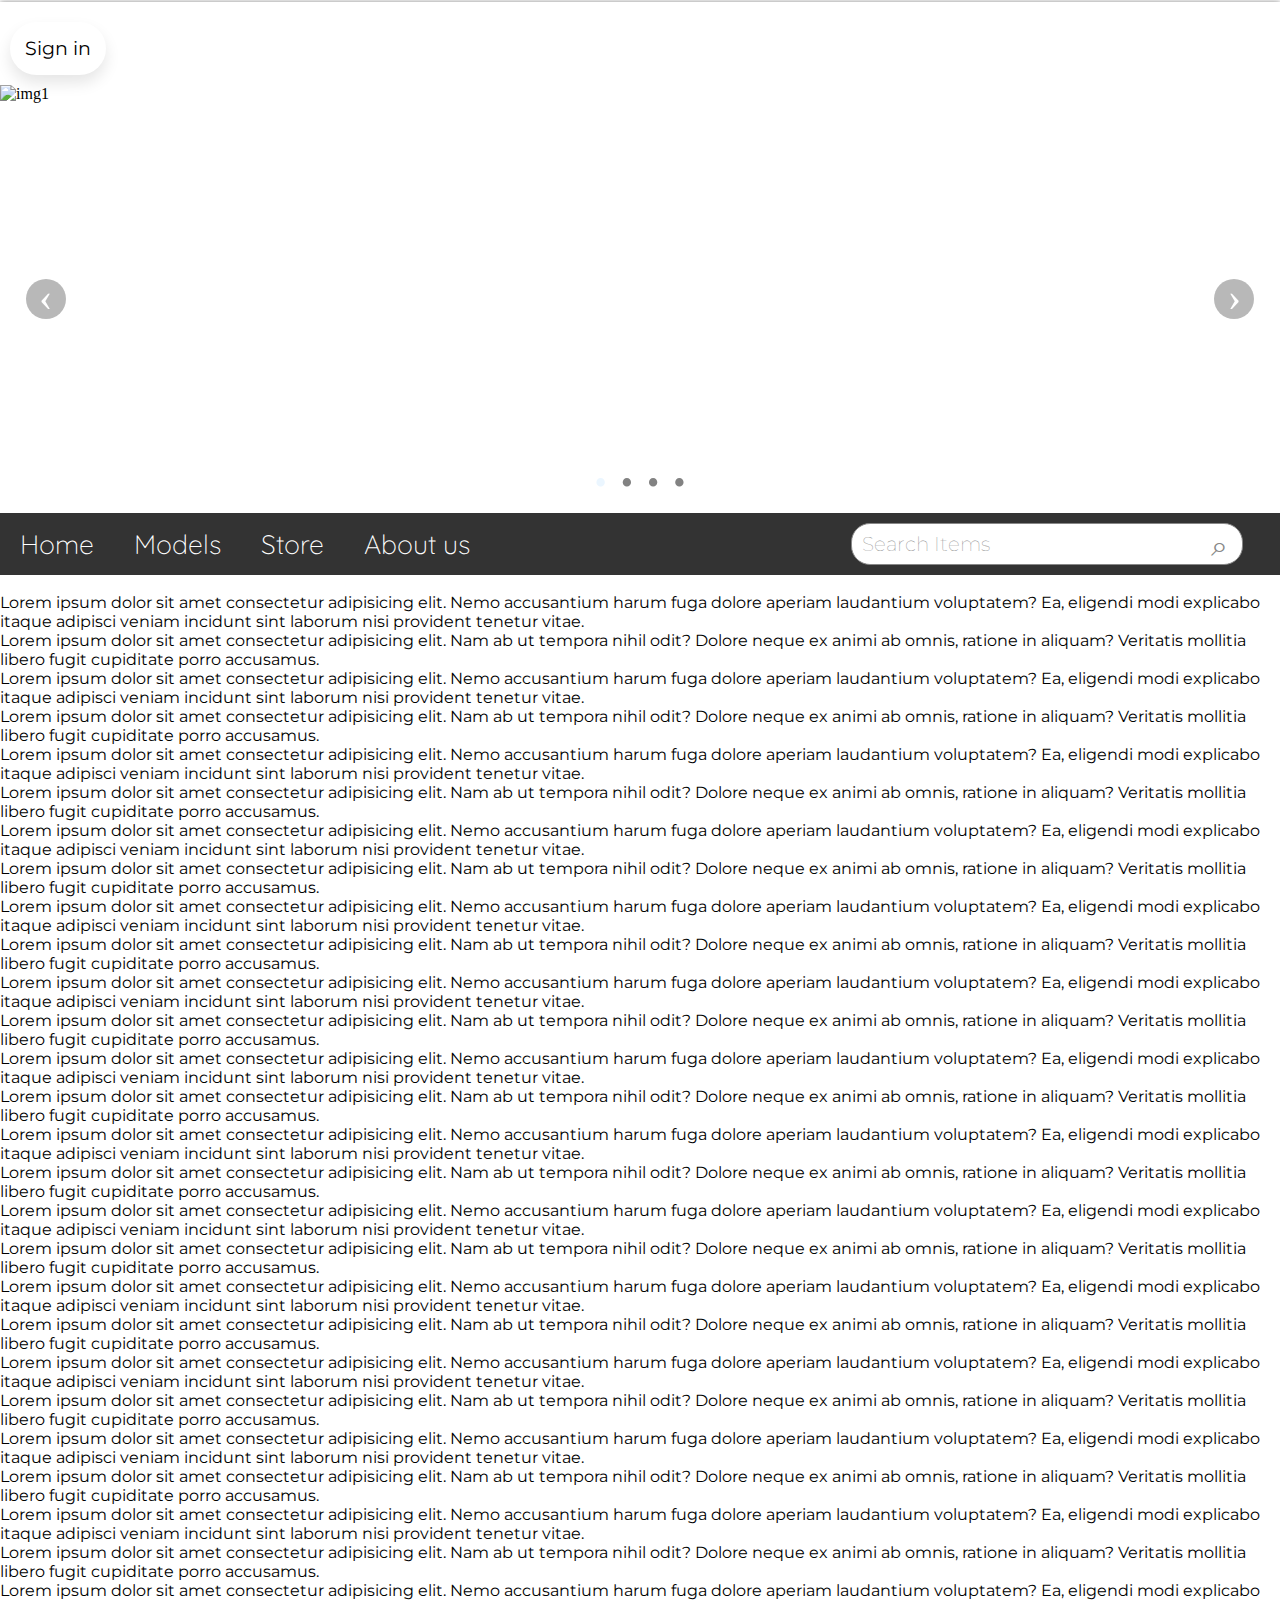
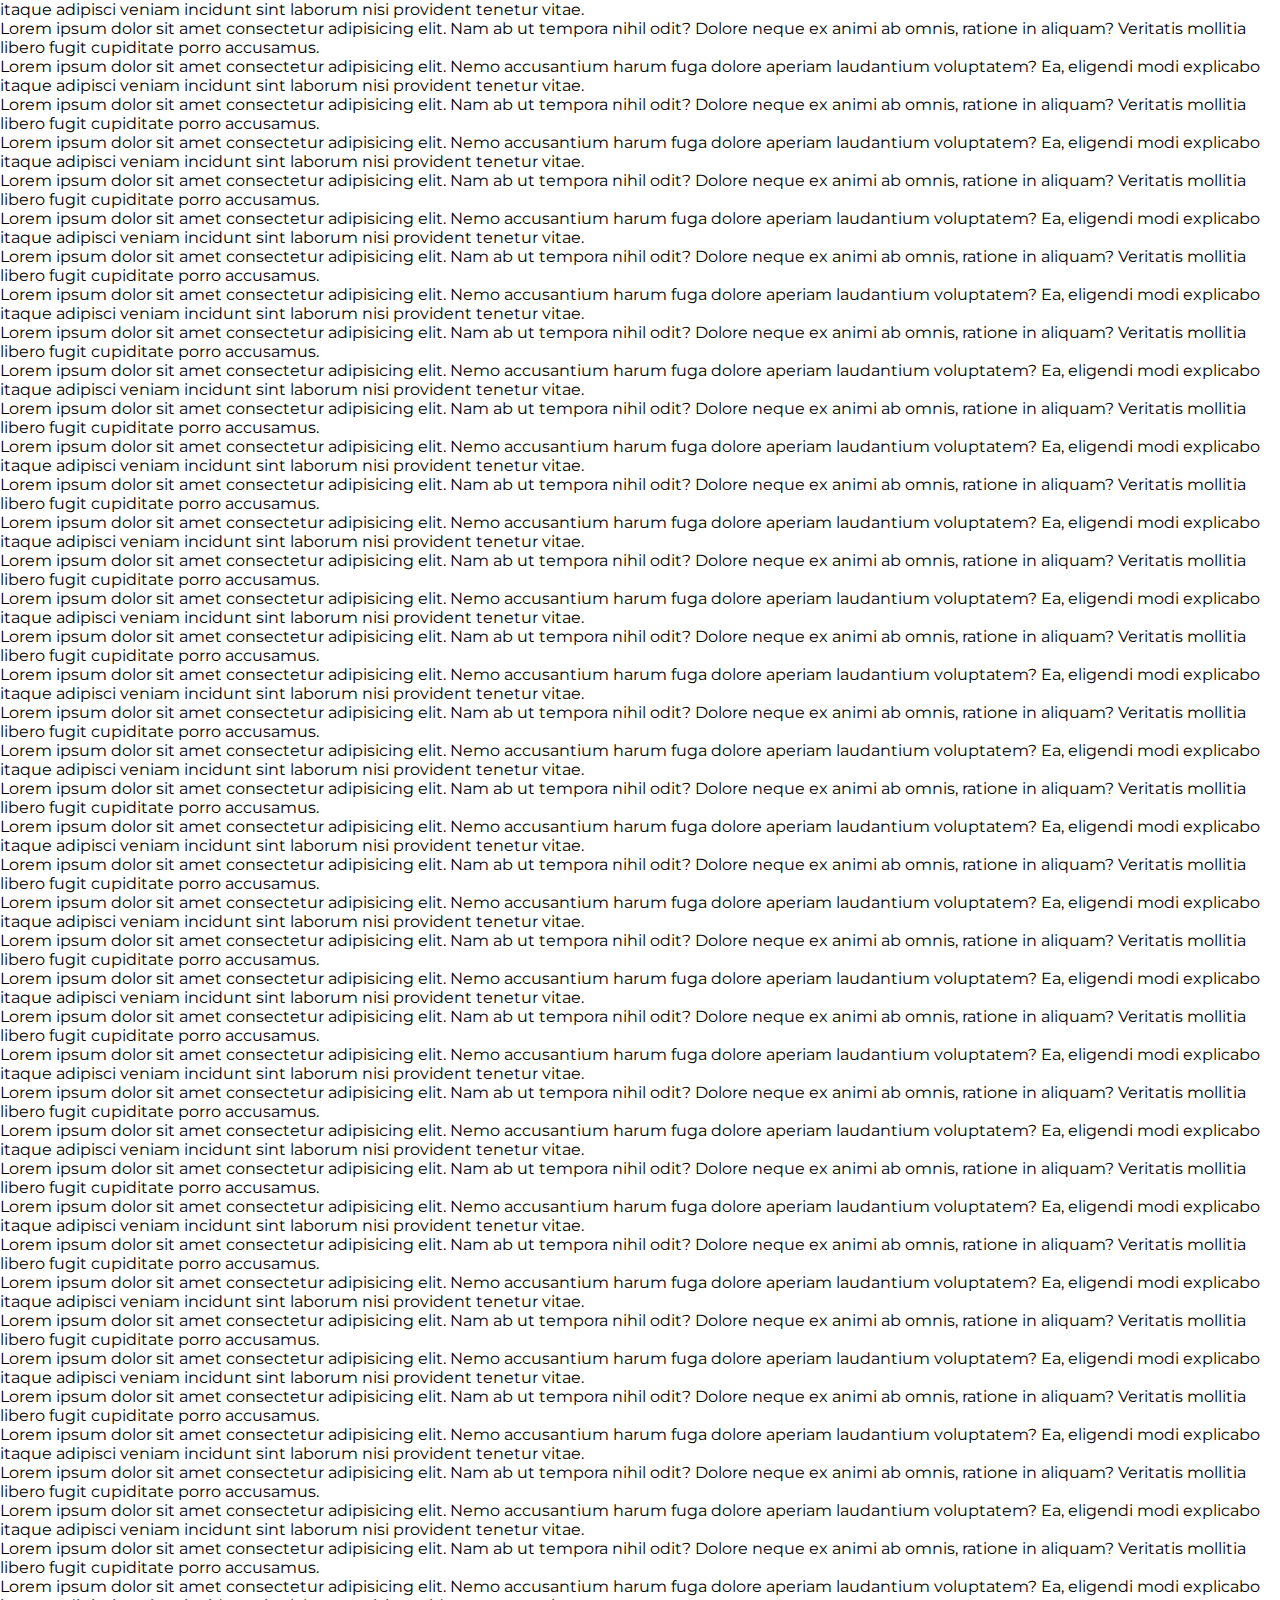
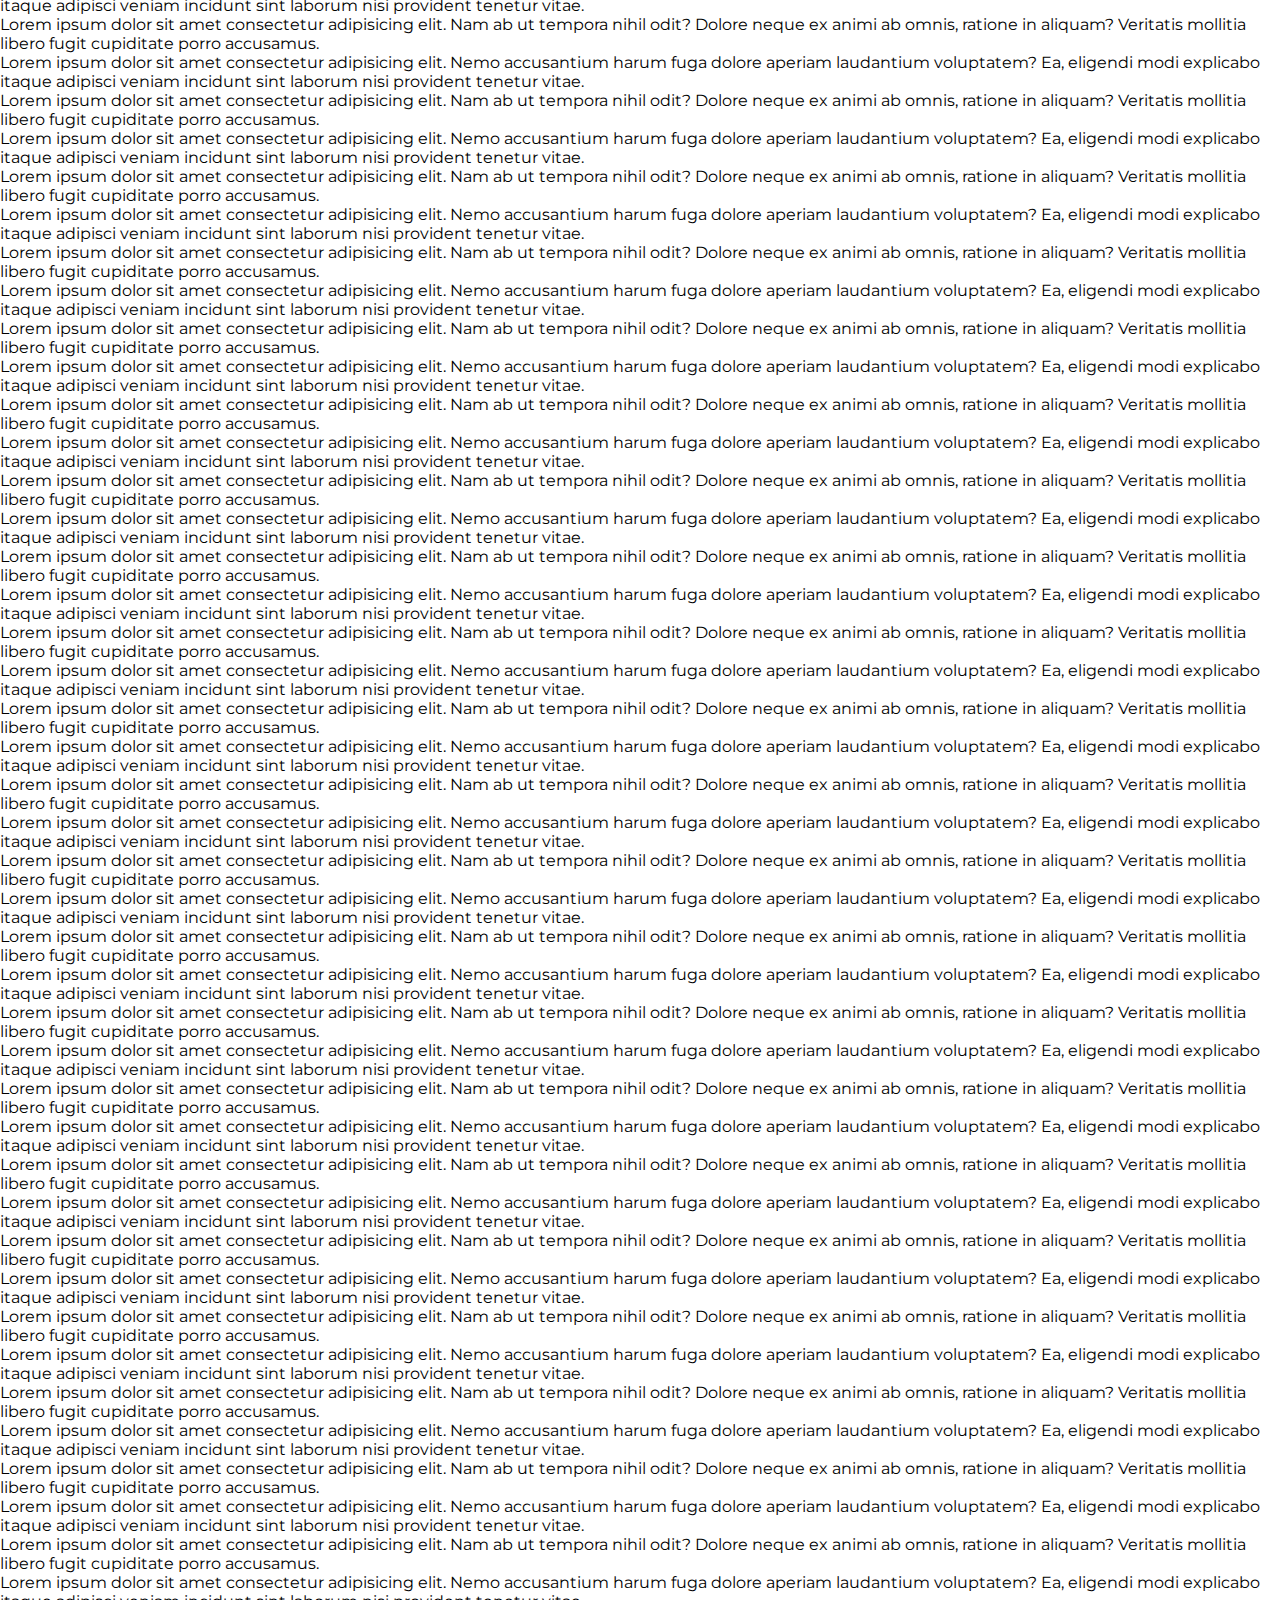
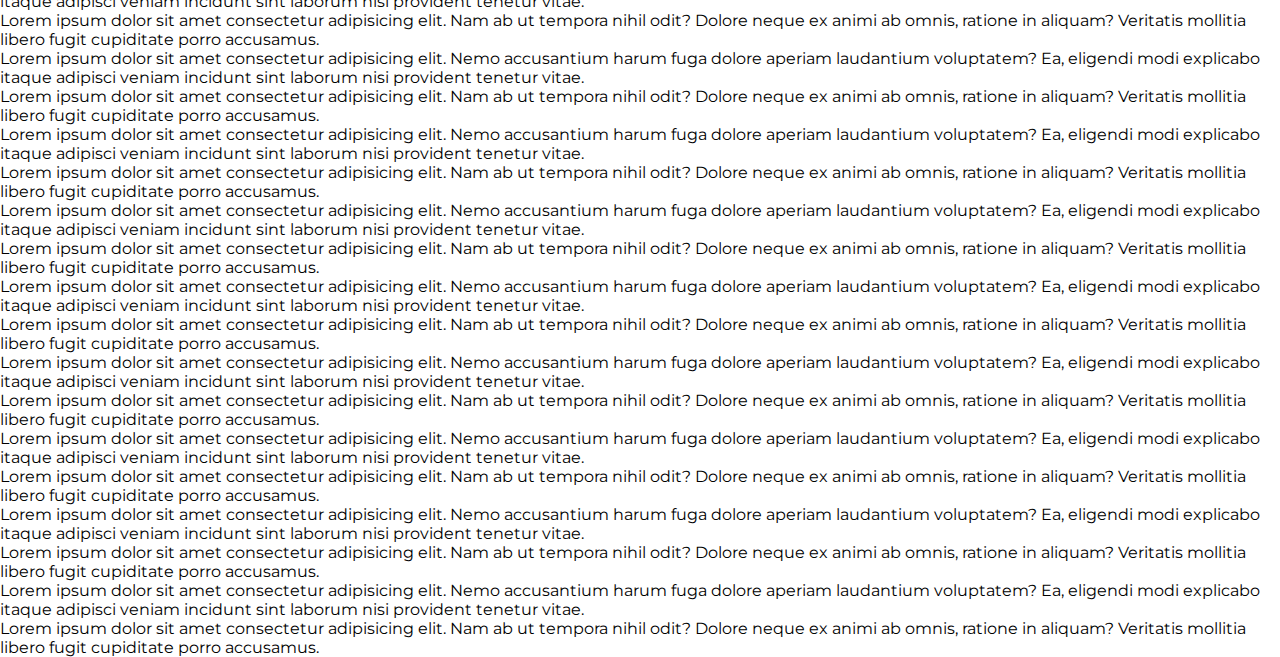
==== index.html @ e6e04903 "Avance (Navbar stiky button sign in)" ====
<!DOCTYPE html>
<html lang="en">
<head>
    <meta charset="UTF-8">
    <meta http-equiv="X-UA-Compatible" content="IE=edge">
    <meta name="viewport" content="width=device-width, initial-scale=1.0">
    <title>Camila's Crochet</title>
    <link rel="stylesheet" href="css/home_styles.css">
    
</head>
<body>
<section class="carrusel">
<div class="slide">
    <input class="sing-butt" type="button" value="Sign in">
    <div class="slide-inner">
        <input class="slide-open" type="radio" id="slide-1" 
            name="slide" aria-hidden="true" hidden="" checked="checked">
        <div class="slide-item">
            <img class="img-galeria" src="https://images.pexels.com/photos/4792072/pexels-photo-4792072.jpeg?auto=compress&cs=tinysrgb&w=1260&h=750&dpr=2" alt="img1"  >
            <label class="slide-text">CAMILA'S CROCHET</label>

        </div>


        <input class="slide-open" type="radio" id="slide-2" 
            name="slide" aria-hidden="true" hidden="">
        <div class="slide-item">
            <img class="img-galeria" src="https://images.pexels.com/photos/3693225/pexels-photo-3693225.jpeg?auto=compress&cs=tinysrgb&w=1260&h=750&dpr=2" alt="img2">
            <label class="slide-text">CAMILA'S CROCHET</label>
        </div>


        <input class="slide-open" type="radio" id="slide-3" 
            name="slide" aria-hidden="true" hidden="">
        <div class="slide-item">
            <img class="img-galeria" src="https://images.pexels.com/photos/4792064/pexels-photo-4792064.jpeg?auto=compress&cs=tinysrgb&w=1260&h=750&dpr=2" alt="img3">
            <label class="slide-text">CAMILA'S CROCHET</label>
        </div>


        <input class="slide-open" type="radio" id="slide-4" 
            name="slide" aria-hidden="true" hidden="">
        <div class="slide-item">
            <img class="img-galeria" src="https://images.pexels.com/photos/10474377/pexels-photo-10474377.jpeg?auto=compress&cs=tinysrgb&w=1260&h=750&dpr=2" alt="img4">
            <label class="slide-text">CAMILA'S CROCHET</label>
        </div>     
        
        
        <label for="slide-3" class="slide-control prev control-1">‹</label>
        <label for="slide-2" class="slide-control next control-1">›</label>
        <label for="slide-1" class="slide-control prev control-2">‹</label>
        <label for="slide-3" class="slide-control next control-2">›</label>
        <label for="slide-2" class="slide-control prev control-3">‹</label>
        <label for="slide-4" class="slide-control next control-3">›</label>
        <label for="slide-3" class="slide-control prev control-4">‹</label>
        <label for="slide-1" class="slide-control next control-4">›</label>


        <ol class="slide-indicador">
            <li>
                <label for="slide-1" class="slide-circulo">•</label>
            </li>
            <li>
                <label for="slide-2" class="slide-circulo">•</label>
            </li>
            <li>
                <label for="slide-3" class="slide-circulo">•</label>
            </li>
            <li>
                <label for="slide-4" class="slide-circulo">•</label>
            </li>
        </ol>
    </div>
</div>
</section>

<!-- <section class="galeria">
        <div class="gal">
            <img class="img-galeria" src="img/185FD1AA-BD6B-401A-9658-AA6BF8F7902A_1_105_c.jpeg" alt="img1">
            <img class="img-galeria" src="img/68CB9BC9-E487-4C83-9FB2-85DE3E48E6B2_1_102_o.jpeg" alt="img2">
            <img class="img-galeria" src="img/6D2913D1-A496-45EA-A736-124ADCD24A91_1_201_a.jpeg" alt="img3">
            <img class="img-galeria" src="img/775D7D02-E3A9-4E83-85FA-8262428D89AD_1_105_c.jpeg" alt="img4">
            <img class="img-galeria" src="img/A8A831C7-8DCB-4287-841B-20F559CD503D.jpeg" alt="img5">
            <img class="img-galeria" src="img/C7A17CD1-E315-4993-AB5D-95D58EF7E10F.jpeg" alt="img6">
            <img class="img-galeria" src="img/F471A896-A996-4B68-9CE3-BBC9715F6366.jpeg" alt="img7">
        </div>

    </section> -->

    <section class="header">
            <nav class="navbar">
                <ul class="n1">
                    <li><p>Home</p></li>
                    <li><p>Models</p></li>
                    <li><p>Store</p></li>
                    <li><p>About us </p></li>
                    <li><div class="flexsearch" style="float: right;">
                        <div class="flexsearch--wrapper">
                            <form class="flexsearch--form" action="#" method="post">
                                <div class="flexsearch--input-wrapper">
                                    <input class="flexsearch--input" type="search" placeholder="Search Items">
                                </div>
                                <input class="flexsearch--submit" type="submit" value="&#8981;"/>
                            </form>
                        </div>
                </div></li>
                </ul>
            </nav>
    </section>
    <br>


    <div style="font-family:'Montserrat', sans-serif ;">
        <p>Lorem ipsum dolor sit amet consectetur adipisicing elit. Nemo accusantium harum fuga dolore 
        aperiam laudantium voluptatem? Ea, eligendi modi explicabo itaque adipisci veniam incidunt sint 
        laborum nisi provident tenetur vitae.</p>
        <p>Lorem ipsum dolor sit amet consectetur adipisicing elit. Nam ab ut tempora nihil odit? Dolore 
        neque ex animi ab omnis, ratione in aliquam? Veritatis mollitia libero fugit cupiditate porro 
        accusamus.</p>
        <p>Lorem ipsum dolor sit amet consectetur adipisicing elit. Nemo accusantium harum fuga dolore 
        aperiam laudantium voluptatem? Ea, eligendi modi explicabo itaque adipisci veniam incidunt sint 
        laborum nisi provident tenetur vitae.</p>
        <p>Lorem ipsum dolor sit amet consectetur adipisicing elit. Nam ab ut tempora nihil odit? Dolore 
        neque ex animi ab omnis, ratione in aliquam? Veritatis mollitia libero fugit cupiditate porro 
        accusamus.</p>
        <p>Lorem ipsum dolor sit amet consectetur adipisicing elit. Nemo accusantium harum fuga dolore 
        aperiam laudantium voluptatem? Ea, eligendi modi explicabo itaque adipisci veniam incidunt sint 
        laborum nisi provident tenetur vitae.</p>
        <p>Lorem ipsum dolor sit amet consectetur adipisicing elit. Nam ab ut tempora nihil odit? Dolore 
        neque ex animi ab omnis, ratione in aliquam? Veritatis mollitia libero fugit cupiditate porro 
        accusamus.</p>
        <p>Lorem ipsum dolor sit amet consectetur adipisicing elit. Nemo accusantium harum fuga dolore 
        aperiam laudantium voluptatem? Ea, eligendi modi explicabo itaque adipisci veniam incidunt sint 
        laborum nisi provident tenetur vitae.</p>
        <p>Lorem ipsum dolor sit amet consectetur adipisicing elit. Nam ab ut tempora nihil odit? Dolore 
        neque ex animi ab omnis, ratione in aliquam? Veritatis mollitia libero fugit cupiditate porro 
        accusamus.</p>
        <p>Lorem ipsum dolor sit amet consectetur adipisicing elit. Nemo accusantium harum fuga dolore 
        aperiam laudantium voluptatem? Ea, eligendi modi explicabo itaque adipisci veniam incidunt sint 
        laborum nisi provident tenetur vitae.</p>
        <p>Lorem ipsum dolor sit amet consectetur adipisicing elit. Nam ab ut tempora nihil odit? Dolore 
        neque ex animi ab omnis, ratione in aliquam? Veritatis mollitia libero fugit cupiditate porro 
        accusamus.</p>
        <p>Lorem ipsum dolor sit amet consectetur adipisicing elit. Nemo accusantium harum fuga dolore 
        aperiam laudantium voluptatem? Ea, eligendi modi explicabo itaque adipisci veniam incidunt sint 
        laborum nisi provident tenetur vitae.</p>
        <p>Lorem ipsum dolor sit amet consectetur adipisicing elit. Nam ab ut tempora nihil odit? Dolore 
        neque ex animi ab omnis, ratione in aliquam? Veritatis mollitia libero fugit cupiditate porro 
        accusamus.</p>
        <p>Lorem ipsum dolor sit amet consectetur adipisicing elit. Nemo accusantium harum fuga dolore 
        aperiam laudantium voluptatem? Ea, eligendi modi explicabo itaque adipisci veniam incidunt sint 
        laborum nisi provident tenetur vitae.</p>
        <p>Lorem ipsum dolor sit amet consectetur adipisicing elit. Nam ab ut tempora nihil odit? Dolore 
        neque ex animi ab omnis, ratione in aliquam? Veritatis mollitia libero fugit cupiditate porro 
        accusamus.</p>
        <p>Lorem ipsum dolor sit amet consectetur adipisicing elit. Nemo accusantium harum fuga dolore 
        aperiam laudantium voluptatem? Ea, eligendi modi explicabo itaque adipisci veniam incidunt sint 
        laborum nisi provident tenetur vitae.</p>
        <p>Lorem ipsum dolor sit amet consectetur adipisicing elit. Nam ab ut tempora nihil odit? Dolore 
        neque ex animi ab omnis, ratione in aliquam? Veritatis mollitia libero fugit cupiditate porro 
        accusamus.</p>
        <p>Lorem ipsum dolor sit amet consectetur adipisicing elit. Nemo accusantium harum fuga dolore 
        aperiam laudantium voluptatem? Ea, eligendi modi explicabo itaque adipisci veniam incidunt sint 
        laborum nisi provident tenetur vitae.</p>
        <p>Lorem ipsum dolor sit amet consectetur adipisicing elit. Nam ab ut tempora nihil odit? Dolore 
        neque ex animi ab omnis, ratione in aliquam? Veritatis mollitia libero fugit cupiditate porro 
        accusamus.</p>
        <p>Lorem ipsum dolor sit amet consectetur adipisicing elit. Nemo accusantium harum fuga dolore 
        aperiam laudantium voluptatem? Ea, eligendi modi explicabo itaque adipisci veniam incidunt sint 
        laborum nisi provident tenetur vitae.</p>
        <p>Lorem ipsum dolor sit amet consectetur adipisicing elit. Nam ab ut tempora nihil odit? Dolore 
        neque ex animi ab omnis, ratione in aliquam? Veritatis mollitia libero fugit cupiditate porro 
        accusamus.</p>
        <p>Lorem ipsum dolor sit amet consectetur adipisicing elit. Nemo accusantium harum fuga dolore 
        aperiam laudantium voluptatem? Ea, eligendi modi explicabo itaque adipisci veniam incidunt sint 
        laborum nisi provident tenetur vitae.</p>
        <p>Lorem ipsum dolor sit amet consectetur adipisicing elit. Nam ab ut tempora nihil odit? Dolore 
        neque ex animi ab omnis, ratione in aliquam? Veritatis mollitia libero fugit cupiditate porro 
        accusamus.</p>
        <p>Lorem ipsum dolor sit amet consectetur adipisicing elit. Nemo accusantium harum fuga dolore 
        aperiam laudantium voluptatem? Ea, eligendi modi explicabo itaque adipisci veniam incidunt sint 
        laborum nisi provident tenetur vitae.</p>
        <p>Lorem ipsum dolor sit amet consectetur adipisicing elit. Nam ab ut tempora nihil odit? Dolore 
        neque ex animi ab omnis, ratione in aliquam? Veritatis mollitia libero fugit cupiditate porro 
        accusamus.</p>
        <p>Lorem ipsum dolor sit amet consectetur adipisicing elit. Nemo accusantium harum fuga dolore 
        aperiam laudantium voluptatem? Ea, eligendi modi explicabo itaque adipisci veniam incidunt sint 
        laborum nisi provident tenetur vitae.</p>
        <p>Lorem ipsum dolor sit amet consectetur adipisicing elit. Nam ab ut tempora nihil odit? Dolore 
        neque ex animi ab omnis, ratione in aliquam? Veritatis mollitia libero fugit cupiditate porro 
        accusamus.</p>
        <p>Lorem ipsum dolor sit amet consectetur adipisicing elit. Nemo accusantium harum fuga dolore 
        aperiam laudantium voluptatem? Ea, eligendi modi explicabo itaque adipisci veniam incidunt sint 
        laborum nisi provident tenetur vitae.</p>
        <p>Lorem ipsum dolor sit amet consectetur adipisicing elit. Nam ab ut tempora nihil odit? Dolore 
        neque ex animi ab omnis, ratione in aliquam? Veritatis mollitia libero fugit cupiditate porro 
        accusamus.</p>
        <p>Lorem ipsum dolor sit amet consectetur adipisicing elit. Nemo accusantium harum fuga dolore 
        aperiam laudantium voluptatem? Ea, eligendi modi explicabo itaque adipisci veniam incidunt sint 
        laborum nisi provident tenetur vitae.</p>
        <p>Lorem ipsum dolor sit amet consectetur adipisicing elit. Nam ab ut tempora nihil odit? Dolore 
        neque ex animi ab omnis, ratione in aliquam? Veritatis mollitia libero fugit cupiditate porro 
        accusamus.</p>
        <p>Lorem ipsum dolor sit amet consectetur adipisicing elit. Nemo accusantium harum fuga dolore 
        aperiam laudantium voluptatem? Ea, eligendi modi explicabo itaque adipisci veniam incidunt sint 
        laborum nisi provident tenetur vitae.</p>
        <p>Lorem ipsum dolor sit amet consectetur adipisicing elit. Nam ab ut tempora nihil odit? Dolore 
        neque ex animi ab omnis, ratione in aliquam? Veritatis mollitia libero fugit cupiditate porro 
        accusamus.</p>
        <p>Lorem ipsum dolor sit amet consectetur adipisicing elit. Nemo accusantium harum fuga dolore 
        aperiam laudantium voluptatem? Ea, eligendi modi explicabo itaque adipisci veniam incidunt sint 
        laborum nisi provident tenetur vitae.</p>
        <p>Lorem ipsum dolor sit amet consectetur adipisicing elit. Nam ab ut tempora nihil odit? Dolore 
        neque ex animi ab omnis, ratione in aliquam? Veritatis mollitia libero fugit cupiditate porro 
        accusamus.</p>
        <p>Lorem ipsum dolor sit amet consectetur adipisicing elit. Nemo accusantium harum fuga dolore 
        aperiam laudantium voluptatem? Ea, eligendi modi explicabo itaque adipisci veniam incidunt sint 
        laborum nisi provident tenetur vitae.</p>
        <p>Lorem ipsum dolor sit amet consectetur adipisicing elit. Nam ab ut tempora nihil odit? Dolore 
        neque ex animi ab omnis, ratione in aliquam? Veritatis mollitia libero fugit cupiditate porro 
        accusamus.</p>
        <p>Lorem ipsum dolor sit amet consectetur adipisicing elit. Nemo accusantium harum fuga dolore 
        aperiam laudantium voluptatem? Ea, eligendi modi explicabo itaque adipisci veniam incidunt sint 
        laborum nisi provident tenetur vitae.</p>
        <p>Lorem ipsum dolor sit amet consectetur adipisicing elit. Nam ab ut tempora nihil odit? Dolore 
        neque ex animi ab omnis, ratione in aliquam? Veritatis mollitia libero fugit cupiditate porro 
        accusamus.</p>
        <p>Lorem ipsum dolor sit amet consectetur adipisicing elit. Nemo accusantium harum fuga dolore 
        aperiam laudantium voluptatem? Ea, eligendi modi explicabo itaque adipisci veniam incidunt sint 
        laborum nisi provident tenetur vitae.</p>
        <p>Lorem ipsum dolor sit amet consectetur adipisicing elit. Nam ab ut tempora nihil odit? Dolore 
        neque ex animi ab omnis, ratione in aliquam? Veritatis mollitia libero fugit cupiditate porro 
        accusamus.</p>
        <p>Lorem ipsum dolor sit amet consectetur adipisicing elit. Nemo accusantium harum fuga dolore 
        aperiam laudantium voluptatem? Ea, eligendi modi explicabo itaque adipisci veniam incidunt sint 
        laborum nisi provident tenetur vitae.</p>
        <p>Lorem ipsum dolor sit amet consectetur adipisicing elit. Nam ab ut tempora nihil odit? Dolore 
        neque ex animi ab omnis, ratione in aliquam? Veritatis mollitia libero fugit cupiditate porro 
        accusamus.</p>
        <p>Lorem ipsum dolor sit amet consectetur adipisicing elit. Nemo accusantium harum fuga dolore 
        aperiam laudantium voluptatem? Ea, eligendi modi explicabo itaque adipisci veniam incidunt sint 
        laborum nisi provident tenetur vitae.</p>
        <p>Lorem ipsum dolor sit amet consectetur adipisicing elit. Nam ab ut tempora nihil odit? Dolore 
        neque ex animi ab omnis, ratione in aliquam? Veritatis mollitia libero fugit cupiditate porro 
        accusamus.</p>
        <p>Lorem ipsum dolor sit amet consectetur adipisicing elit. Nemo accusantium harum fuga dolore 
        aperiam laudantium voluptatem? Ea, eligendi modi explicabo itaque adipisci veniam incidunt sint 
        laborum nisi provident tenetur vitae.</p>
        <p>Lorem ipsum dolor sit amet consectetur adipisicing elit. Nam ab ut tempora nihil odit? Dolore 
        neque ex animi ab omnis, ratione in aliquam? Veritatis mollitia libero fugit cupiditate porro 
        accusamus.</p>
        <p>Lorem ipsum dolor sit amet consectetur adipisicing elit. Nemo accusantium harum fuga dolore 
        aperiam laudantium voluptatem? Ea, eligendi modi explicabo itaque adipisci veniam incidunt sint 
        laborum nisi provident tenetur vitae.</p>
        <p>Lorem ipsum dolor sit amet consectetur adipisicing elit. Nam ab ut tempora nihil odit? Dolore 
        neque ex animi ab omnis, ratione in aliquam? Veritatis mollitia libero fugit cupiditate porro 
        accusamus.</p>
        <p>Lorem ipsum dolor sit amet consectetur adipisicing elit. Nemo accusantium harum fuga dolore 
        aperiam laudantium voluptatem? Ea, eligendi modi explicabo itaque adipisci veniam incidunt sint 
        laborum nisi provident tenetur vitae.</p>
        <p>Lorem ipsum dolor sit amet consectetur adipisicing elit. Nam ab ut tempora nihil odit? Dolore 
        neque ex animi ab omnis, ratione in aliquam? Veritatis mollitia libero fugit cupiditate porro 
        accusamus.</p>
        <p>Lorem ipsum dolor sit amet consectetur adipisicing elit. Nemo accusantium harum fuga dolore 
        aperiam laudantium voluptatem? Ea, eligendi modi explicabo itaque adipisci veniam incidunt sint 
        laborum nisi provident tenetur vitae.</p>
        <p>Lorem ipsum dolor sit amet consectetur adipisicing elit. Nam ab ut tempora nihil odit? Dolore 
        neque ex animi ab omnis, ratione in aliquam? Veritatis mollitia libero fugit cupiditate porro 
        accusamus.</p>
        <p>Lorem ipsum dolor sit amet consectetur adipisicing elit. Nemo accusantium harum fuga dolore 
        aperiam laudantium voluptatem? Ea, eligendi modi explicabo itaque adipisci veniam incidunt sint 
        laborum nisi provident tenetur vitae.</p>
        <p>Lorem ipsum dolor sit amet consectetur adipisicing elit. Nam ab ut tempora nihil odit? Dolore 
        neque ex animi ab omnis, ratione in aliquam? Veritatis mollitia libero fugit cupiditate porro 
        accusamus.</p>
        <p>Lorem ipsum dolor sit amet consectetur adipisicing elit. Nemo accusantium harum fuga dolore 
        aperiam laudantium voluptatem? Ea, eligendi modi explicabo itaque adipisci veniam incidunt sint 
        laborum nisi provident tenetur vitae.</p>
        <p>Lorem ipsum dolor sit amet consectetur adipisicing elit. Nam ab ut tempora nihil odit? Dolore 
        neque ex animi ab omnis, ratione in aliquam? Veritatis mollitia libero fugit cupiditate porro 
        accusamus.</p>
        <p>Lorem ipsum dolor sit amet consectetur adipisicing elit. Nemo accusantium harum fuga dolore 
        aperiam laudantium voluptatem? Ea, eligendi modi explicabo itaque adipisci veniam incidunt sint 
        laborum nisi provident tenetur vitae.</p>
        <p>Lorem ipsum dolor sit amet consectetur adipisicing elit. Nam ab ut tempora nihil odit? Dolore 
        neque ex animi ab omnis, ratione in aliquam? Veritatis mollitia libero fugit cupiditate porro 
        accusamus.</p>
        <p>Lorem ipsum dolor sit amet consectetur adipisicing elit. Nemo accusantium harum fuga dolore 
        aperiam laudantium voluptatem? Ea, eligendi modi explicabo itaque adipisci veniam incidunt sint 
        laborum nisi provident tenetur vitae.</p>
        <p>Lorem ipsum dolor sit amet consectetur adipisicing elit. Nam ab ut tempora nihil odit? Dolore 
        neque ex animi ab omnis, ratione in aliquam? Veritatis mollitia libero fugit cupiditate porro 
        accusamus.</p>
        <p>Lorem ipsum dolor sit amet consectetur adipisicing elit. Nemo accusantium harum fuga dolore 
        aperiam laudantium voluptatem? Ea, eligendi modi explicabo itaque adipisci veniam incidunt sint 
        laborum nisi provident tenetur vitae.</p>
        <p>Lorem ipsum dolor sit amet consectetur adipisicing elit. Nam ab ut tempora nihil odit? Dolore 
        neque ex animi ab omnis, ratione in aliquam? Veritatis mollitia libero fugit cupiditate porro 
        accusamus.</p>
        <p>Lorem ipsum dolor sit amet consectetur adipisicing elit. Nemo accusantium harum fuga dolore 
        aperiam laudantium voluptatem? Ea, eligendi modi explicabo itaque adipisci veniam incidunt sint 
        laborum nisi provident tenetur vitae.</p>
        <p>Lorem ipsum dolor sit amet consectetur adipisicing elit. Nam ab ut tempora nihil odit? Dolore 
        neque ex animi ab omnis, ratione in aliquam? Veritatis mollitia libero fugit cupiditate porro 
        accusamus.</p>
        <p>Lorem ipsum dolor sit amet consectetur adipisicing elit. Nemo accusantium harum fuga dolore 
        aperiam laudantium voluptatem? Ea, eligendi modi explicabo itaque adipisci veniam incidunt sint 
        laborum nisi provident tenetur vitae.</p>
        <p>Lorem ipsum dolor sit amet consectetur adipisicing elit. Nam ab ut tempora nihil odit? Dolore 
        neque ex animi ab omnis, ratione in aliquam? Veritatis mollitia libero fugit cupiditate porro 
        accusamus.</p>
        <p>Lorem ipsum dolor sit amet consectetur adipisicing elit. Nemo accusantium harum fuga dolore 
        aperiam laudantium voluptatem? Ea, eligendi modi explicabo itaque adipisci veniam incidunt sint 
        laborum nisi provident tenetur vitae.</p>
        <p>Lorem ipsum dolor sit amet consectetur adipisicing elit. Nam ab ut tempora nihil odit? Dolore 
        neque ex animi ab omnis, ratione in aliquam? Veritatis mollitia libero fugit cupiditate porro 
        accusamus.</p>
        <p>Lorem ipsum dolor sit amet consectetur adipisicing elit. Nemo accusantium harum fuga dolore 
        aperiam laudantium voluptatem? Ea, eligendi modi explicabo itaque adipisci veniam incidunt sint 
        laborum nisi provident tenetur vitae.</p>
        <p>Lorem ipsum dolor sit amet consectetur adipisicing elit. Nam ab ut tempora nihil odit? Dolore 
        neque ex animi ab omnis, ratione in aliquam? Veritatis mollitia libero fugit cupiditate porro 
        accusamus.</p>
        <p>Lorem ipsum dolor sit amet consectetur adipisicing elit. Nemo accusantium harum fuga dolore 
        aperiam laudantium voluptatem? Ea, eligendi modi explicabo itaque adipisci veniam incidunt sint 
        laborum nisi provident tenetur vitae.</p>
        <p>Lorem ipsum dolor sit amet consectetur adipisicing elit. Nam ab ut tempora nihil odit? Dolore 
        neque ex animi ab omnis, ratione in aliquam? Veritatis mollitia libero fugit cupiditate porro 
        accusamus.</p>
        <p>Lorem ipsum dolor sit amet consectetur adipisicing elit. Nemo accusantium harum fuga dolore 
        aperiam laudantium voluptatem? Ea, eligendi modi explicabo itaque adipisci veniam incidunt sint 
        laborum nisi provident tenetur vitae.</p>
        <p>Lorem ipsum dolor sit amet consectetur adipisicing elit. Nam ab ut tempora nihil odit? Dolore 
        neque ex animi ab omnis, ratione in aliquam? Veritatis mollitia libero fugit cupiditate porro 
        accusamus.</p>
        <p>Lorem ipsum dolor sit amet consectetur adipisicing elit. Nemo accusantium harum fuga dolore 
        aperiam laudantium voluptatem? Ea, eligendi modi explicabo itaque adipisci veniam incidunt sint 
        laborum nisi provident tenetur vitae.</p>
        <p>Lorem ipsum dolor sit amet consectetur adipisicing elit. Nam ab ut tempora nihil odit? Dolore 
        neque ex animi ab omnis, ratione in aliquam? Veritatis mollitia libero fugit cupiditate porro 
        accusamus.</p>
        <p>Lorem ipsum dolor sit amet consectetur adipisicing elit. Nemo accusantium harum fuga dolore 
        aperiam laudantium voluptatem? Ea, eligendi modi explicabo itaque adipisci veniam incidunt sint 
        laborum nisi provident tenetur vitae.</p>
        <p>Lorem ipsum dolor sit amet consectetur adipisicing elit. Nam ab ut tempora nihil odit? Dolore 
        neque ex animi ab omnis, ratione in aliquam? Veritatis mollitia libero fugit cupiditate porro 
        accusamus.</p>
        <p>Lorem ipsum dolor sit amet consectetur adipisicing elit. Nemo accusantium harum fuga dolore 
        aperiam laudantium voluptatem? Ea, eligendi modi explicabo itaque adipisci veniam incidunt sint 
        laborum nisi provident tenetur vitae.</p>
        <p>Lorem ipsum dolor sit amet consectetur adipisicing elit. Nam ab ut tempora nihil odit? Dolore 
        neque ex animi ab omnis, ratione in aliquam? Veritatis mollitia libero fugit cupiditate porro 
        accusamus.</p>
        <p>Lorem ipsum dolor sit amet consectetur adipisicing elit. Nemo accusantium harum fuga dolore 
        aperiam laudantium voluptatem? Ea, eligendi modi explicabo itaque adipisci veniam incidunt sint 
        laborum nisi provident tenetur vitae.</p>
        <p>Lorem ipsum dolor sit amet consectetur adipisicing elit. Nam ab ut tempora nihil odit? Dolore 
        neque ex animi ab omnis, ratione in aliquam? Veritatis mollitia libero fugit cupiditate porro 
        accusamus.</p>
        <p>Lorem ipsum dolor sit amet consectetur adipisicing elit. Nemo accusantium harum fuga dolore 
        aperiam laudantium voluptatem? Ea, eligendi modi explicabo itaque adipisci veniam incidunt sint 
        laborum nisi provident tenetur vitae.</p>
        <p>Lorem ipsum dolor sit amet consectetur adipisicing elit. Nam ab ut tempora nihil odit? Dolore 
        neque ex animi ab omnis, ratione in aliquam? Veritatis mollitia libero fugit cupiditate porro 
        accusamus.</p>
        <p>Lorem ipsum dolor sit amet consectetur adipisicing elit. Nemo accusantium harum fuga dolore 
        aperiam laudantium voluptatem? Ea, eligendi modi explicabo itaque adipisci veniam incidunt sint 
        laborum nisi provident tenetur vitae.</p>
        <p>Lorem ipsum dolor sit amet consectetur adipisicing elit. Nam ab ut tempora nihil odit? Dolore 
        neque ex animi ab omnis, ratione in aliquam? Veritatis mollitia libero fugit cupiditate porro 
        accusamus.</p>
        <p>Lorem ipsum dolor sit amet consectetur adipisicing elit. Nemo accusantium harum fuga dolore 
        aperiam laudantium voluptatem? Ea, eligendi modi explicabo itaque adipisci veniam incidunt sint 
        laborum nisi provident tenetur vitae.</p>
        <p>Lorem ipsum dolor sit amet consectetur adipisicing elit. Nam ab ut tempora nihil odit? Dolore 
        neque ex animi ab omnis, ratione in aliquam? Veritatis mollitia libero fugit cupiditate porro 
        accusamus.</p>
        <p>Lorem ipsum dolor sit amet consectetur adipisicing elit. Nemo accusantium harum fuga dolore 
        aperiam laudantium voluptatem? Ea, eligendi modi explicabo itaque adipisci veniam incidunt sint 
        laborum nisi provident tenetur vitae.</p>
        <p>Lorem ipsum dolor sit amet consectetur adipisicing elit. Nam ab ut tempora nihil odit? Dolore 
        neque ex animi ab omnis, ratione in aliquam? Veritatis mollitia libero fugit cupiditate porro 
        accusamus.</p>
        <p>Lorem ipsum dolor sit amet consectetur adipisicing elit. Nemo accusantium harum fuga dolore 
        aperiam laudantium voluptatem? Ea, eligendi modi explicabo itaque adipisci veniam incidunt sint 
        laborum nisi provident tenetur vitae.</p>
        <p>Lorem ipsum dolor sit amet consectetur adipisicing elit. Nam ab ut tempora nihil odit? Dolore 
        neque ex animi ab omnis, ratione in aliquam? Veritatis mollitia libero fugit cupiditate porro 
        accusamus.</p>
        <p>Lorem ipsum dolor sit amet consectetur adipisicing elit. Nemo accusantium harum fuga dolore 
        aperiam laudantium voluptatem? Ea, eligendi modi explicabo itaque adipisci veniam incidunt sint 
        laborum nisi provident tenetur vitae.</p>
        <p>Lorem ipsum dolor sit amet consectetur adipisicing elit. Nam ab ut tempora nihil odit? Dolore 
        neque ex animi ab omnis, ratione in aliquam? Veritatis mollitia libero fugit cupiditate porro 
        accusamus.</p>
        <p>Lorem ipsum dolor sit amet consectetur adipisicing elit. Nemo accusantium harum fuga dolore 
        aperiam laudantium voluptatem? Ea, eligendi modi explicabo itaque adipisci veniam incidunt sint 
        laborum nisi provident tenetur vitae.</p>
        <p>Lorem ipsum dolor sit amet consectetur adipisicing elit. Nam ab ut tempora nihil odit? Dolore 
        neque ex animi ab omnis, ratione in aliquam? Veritatis mollitia libero fugit cupiditate porro 
        accusamus.</p>
        <p>Lorem ipsum dolor sit amet consectetur adipisicing elit. Nemo accusantium harum fuga dolore 
        aperiam laudantium voluptatem? Ea, eligendi modi explicabo itaque adipisci veniam incidunt sint 
        laborum nisi provident tenetur vitae.</p>
        <p>Lorem ipsum dolor sit amet consectetur adipisicing elit. Nam ab ut tempora nihil odit? Dolore 
        neque ex animi ab omnis, ratione in aliquam? Veritatis mollitia libero fugit cupiditate porro 
        accusamus.</p>
        <p>Lorem ipsum dolor sit amet consectetur adipisicing elit. Nemo accusantium harum fuga dolore 
        aperiam laudantium voluptatem? Ea, eligendi modi explicabo itaque adipisci veniam incidunt sint 
        laborum nisi provident tenetur vitae.</p>
        <p>Lorem ipsum dolor sit amet consectetur adipisicing elit. Nam ab ut tempora nihil odit? Dolore 
        neque ex animi ab omnis, ratione in aliquam? Veritatis mollitia libero fugit cupiditate porro 
        accusamus.</p>
        <p>Lorem ipsum dolor sit amet consectetur adipisicing elit. Nemo accusantium harum fuga dolore 
        aperiam laudantium voluptatem? Ea, eligendi modi explicabo itaque adipisci veniam incidunt sint 
        laborum nisi provident tenetur vitae.</p>
        <p>Lorem ipsum dolor sit amet consectetur adipisicing elit. Nam ab ut tempora nihil odit? Dolore 
        neque ex animi ab omnis, ratione in aliquam? Veritatis mollitia libero fugit cupiditate porro 
        accusamus.</p>
        <p>Lorem ipsum dolor sit amet consectetur adipisicing elit. Nemo accusantium harum fuga dolore 
        aperiam laudantium voluptatem? Ea, eligendi modi explicabo itaque adipisci veniam incidunt sint 
        laborum nisi provident tenetur vitae.</p>
        <p>Lorem ipsum dolor sit amet consectetur adipisicing elit. Nam ab ut tempora nihil odit? Dolore 
        neque ex animi ab omnis, ratione in aliquam? Veritatis mollitia libero fugit cupiditate porro 
        accusamus.</p>
        <p>Lorem ipsum dolor sit amet consectetur adipisicing elit. Nemo accusantium harum fuga dolore 
        aperiam laudantium voluptatem? Ea, eligendi modi explicabo itaque adipisci veniam incidunt sint 
        laborum nisi provident tenetur vitae.</p>
        <p>Lorem ipsum dolor sit amet consectetur adipisicing elit. Nam ab ut tempora nihil odit? Dolore 
        neque ex animi ab omnis, ratione in aliquam? Veritatis mollitia libero fugit cupiditate porro 
        accusamus.</p>
        <p>Lorem ipsum dolor sit amet consectetur adipisicing elit. Nemo accusantium harum fuga dolore 
        aperiam laudantium voluptatem? Ea, eligendi modi explicabo itaque adipisci veniam incidunt sint 
        laborum nisi provident tenetur vitae.</p>
        <p>Lorem ipsum dolor sit amet consectetur adipisicing elit. Nam ab ut tempora nihil odit? Dolore 
        neque ex animi ab omnis, ratione in aliquam? Veritatis mollitia libero fugit cupiditate porro 
        accusamus.</p>
        <p>Lorem ipsum dolor sit amet consectetur adipisicing elit. Nemo accusantium harum fuga dolore 
        aperiam laudantium voluptatem? Ea, eligendi modi explicabo itaque adipisci veniam incidunt sint 
        laborum nisi provident tenetur vitae.</p>
        <p>Lorem ipsum dolor sit amet consectetur adipisicing elit. Nam ab ut tempora nihil odit? Dolore 
        neque ex animi ab omnis, ratione in aliquam? Veritatis mollitia libero fugit cupiditate porro 
        accusamus.</p>
        <p>Lorem ipsum dolor sit amet consectetur adipisicing elit. Nemo accusantium harum fuga dolore 
        aperiam laudantium voluptatem? Ea, eligendi modi explicabo itaque adipisci veniam incidunt sint 
        laborum nisi provident tenetur vitae.</p>
        <p>Lorem ipsum dolor sit amet consectetur adipisicing elit. Nam ab ut tempora nihil odit? Dolore 
        neque ex animi ab omnis, ratione in aliquam? Veritatis mollitia libero fugit cupiditate porro 
        accusamus.</p>
        <p>Lorem ipsum dolor sit amet consectetur adipisicing elit. Nemo accusantium harum fuga dolore 
        aperiam laudantium voluptatem? Ea, eligendi modi explicabo itaque adipisci veniam incidunt sint 
        laborum nisi provident tenetur vitae.</p>
        <p>Lorem ipsum dolor sit amet consectetur adipisicing elit. Nam ab ut tempora nihil odit? Dolore 
        neque ex animi ab omnis, ratione in aliquam? Veritatis mollitia libero fugit cupiditate porro 
        accusamus.</p>
        <p>Lorem ipsum dolor sit amet consectetur adipisicing elit. Nemo accusantium harum fuga dolore 
        aperiam laudantium voluptatem? Ea, eligendi modi explicabo itaque adipisci veniam incidunt sint 
        laborum nisi provident tenetur vitae.</p>
        <p>Lorem ipsum dolor sit amet consectetur adipisicing elit. Nam ab ut tempora nihil odit? Dolore 
        neque ex animi ab omnis, ratione in aliquam? Veritatis mollitia libero fugit cupiditate porro 
        accusamus.</p>
        <p>Lorem ipsum dolor sit amet consectetur adipisicing elit. Nemo accusantium harum fuga dolore 
        aperiam laudantium voluptatem? Ea, eligendi modi explicabo itaque adipisci veniam incidunt sint 
        laborum nisi provident tenetur vitae.</p>
        <p>Lorem ipsum dolor sit amet consectetur adipisicing elit. Nam ab ut tempora nihil odit? Dolore 
        neque ex animi ab omnis, ratione in aliquam? Veritatis mollitia libero fugit cupiditate porro 
        accusamus.</p>
        <p>Lorem ipsum dolor sit amet consectetur adipisicing elit. Nemo accusantium harum fuga dolore 
        aperiam laudantium voluptatem? Ea, eligendi modi explicabo itaque adipisci veniam incidunt sint 
        laborum nisi provident tenetur vitae.</p>
        <p>Lorem ipsum dolor sit amet consectetur adipisicing elit. Nam ab ut tempora nihil odit? Dolore 
        neque ex animi ab omnis, ratione in aliquam? Veritatis mollitia libero fugit cupiditate porro 
        accusamus.</p>
        <p>Lorem ipsum dolor sit amet consectetur adipisicing elit. Nemo accusantium harum fuga dolore 
        aperiam laudantium voluptatem? Ea, eligendi modi explicabo itaque adipisci veniam incidunt sint 
        laborum nisi provident tenetur vitae.</p>
        <p>Lorem ipsum dolor sit amet consectetur adipisicing elit. Nam ab ut tempora nihil odit? Dolore 
        neque ex animi ab omnis, ratione in aliquam? Veritatis mollitia libero fugit cupiditate porro 
        accusamus.</p>
        <p>Lorem ipsum dolor sit amet consectetur adipisicing elit. Nemo accusantium harum fuga dolore 
        aperiam laudantium voluptatem? Ea, eligendi modi explicabo itaque adipisci veniam incidunt sint 
        laborum nisi provident tenetur vitae.</p>
        <p>Lorem ipsum dolor sit amet consectetur adipisicing elit. Nam ab ut tempora nihil odit? Dolore 
        neque ex animi ab omnis, ratione in aliquam? Veritatis mollitia libero fugit cupiditate porro 
        accusamus.</p>
        <p>Lorem ipsum dolor sit amet consectetur adipisicing elit. Nemo accusantium harum fuga dolore 
        aperiam laudantium voluptatem? Ea, eligendi modi explicabo itaque adipisci veniam incidunt sint 
        laborum nisi provident tenetur vitae.</p>
        <p>Lorem ipsum dolor sit amet consectetur adipisicing elit. Nam ab ut tempora nihil odit? Dolore 
        neque ex animi ab omnis, ratione in aliquam? Veritatis mollitia libero fugit cupiditate porro 
        accusamus.</p>
        <p>Lorem ipsum dolor sit amet consectetur adipisicing elit. Nemo accusantium harum fuga dolore 
        aperiam laudantium voluptatem? Ea, eligendi modi explicabo itaque adipisci veniam incidunt sint 
        laborum nisi provident tenetur vitae.</p>
        <p>Lorem ipsum dolor sit amet consectetur adipisicing elit. Nam ab ut tempora nihil odit? Dolore 
        neque ex animi ab omnis, ratione in aliquam? Veritatis mollitia libero fugit cupiditate porro 
        accusamus.</p>

    </div>
</body>
</html>
---- css/home_styles.css ----
@import url('https://fonts.googleapis.com/css2?family=Montserrat:ital,wght@0,100;0,300;0,700;1,100&display=swap');
@import url('https://fonts.googleapis.com/css2?family=Quicksand:wght@300;600&display=swap');
*{
    padding: 0;
    margin: 0;

}

/***********************
 * Barra de navegacion *
 ***********************/


.navbar ul {
    list-style-type: none;
    margin: 0;
    padding: 0;
    overflow: hidden;
    background-color: #333;
    font-family: 'Quicksand';
    font-size: 20pt;
    font-weight: lighter;

}
.n1 li p {
    display: block;
    color: white;
    text-align: center;
    padding: 14px 20px;
    text-decoration: none;
    float:left;

}
li p:hover {
    background-color: #111;
    cursor: pointer;
}
.n1 p:active{
    background-color:antiquewhite;
    color: #111;
}
.header{
    position: sticky;
    top: 0px;
}


/***********************
 * Barra de busqueda *
 ***********************/

.flexsearch--wrapper {
	height: auto;
	width: auto;
	max-width: 100%;
	overflow: hidden;
	background: transparent;
	margin: 0;
	position: static;
}
	
.flexsearch--form {
	overflow: hidden;
	position: relative;
}
	
.flexsearch--input-wrapper {
	padding: 0 70px 0 0; /* Right padding for submit button width */
	overflow: hidden;
}

.flexsearch--input {
    width: 100%;
}

/***********************
 * Configurable Styles *
 ***********************/
.flexsearch {
  padding: 0 25px 0px 100px; /* Padding for other horizontal elements */
}

.flexsearch--input {
    -webkit-box-sizing: content-box;
	-moz-box-sizing: content-box;
	box-sizing:content-box;
    height: 40px;
    padding: 0 46px 0 10px;
	border-color: #888;
    border-radius: 19px; /* (height/2) + border-width */
    border-style:solid;
	border-width: 1px;
    margin-top: 10px;
    color: #333;
    font-family: 'Montserrat', sans-serif;
	font-size: 20px;
    font-weight: lighter;

}
	
.flexsearch--submit {
    position:absolute;
	right: 0;
	top: 0;
	display: block;
	width: 60px;
	height: 60px;
    padding: 0;
    border: none;
	margin-top: 3px; /* margin-top + border-width */
    margin-right: 6px; /* border-width */
	background: transparent;
    color: #888;
    font-family: 'Helvetica', sans-serif;
    font-size: 30px;
    line-height: 10px;
}

.flexsearch--input:focus {
    outline: none;
    border-color: #333;
}

.flexsearch--input:focus.flexsearch--submit {
    color: #333; 
}

.flexsearch--submit:hover {
    color: #333;
    cursor: pointer;
}

::-webkit-input-placeholder {
	color: #888;  
}

input:-moz-placeholder {
    color: #888
}



/***********************
 * Carrusel *
 ***********************/


.slide {
    position:relative;
    box-shadow: 0px 1px 6px rgba(0, 0, 0, 0.64);
    margin-top: 2px;
   /*  display: flex; */

    
}

.slide-text{
    font-family: 'Montserrat', sans-serif;
    color: #fff;
    font-size: 45px;
    position: absolute;
    top: 80%;
    left: 2%;
    
}    
.slide-inner {
    position: relative;
    overflow:hidden;
    width: 100%;
    height: calc( 300px + 8em);

    
}
.slide-open:checked + .slide-item {
    position: STATIC;
    opacity: 100;
}
.slide-item {
    position: absolute;
    opacity: 0;
    -webkit-transition: opacity 0.6s ease-out;
    transition: opacity 0.6s ease-out;
    
}
.slide-item img {
    display: block;
    height: auto;
    max-width: 100%;

}
.slide-control {
    background: rgba(0, 0, 0, 0.28);
    border-radius: 50%;
    color: #fff;
    cursor: pointer;
    display: none;
    font-size: 40px;
    height: 40px;
    line-height: 35px;
    position: absolute;
    top: 50%;
    -webkit-transform: translate(0, -50%);
    cursor: pointer;
    -ms-transform: translate(0, -50%);
    transform: translate(0, -50%);
    text-align: center;
    width: 40px;
    z-index: 10;
    
}
.slide-control.prev {
    left: 2%;
}
.slide-control.next {
    right: 2%;
}
.slide-control:hover {
    background: rgba(0, 0, 0, 0.8);
    color: #aaaaaa;
}
#slide-1:checked ~ .control-1,
#slide-2:checked ~ .control-2,
#slide-3:checked ~ .control-3,
#slide-4:checked ~ .control-4 {
    display: block;
}
.slide-indicador {
    list-style: none;
    margin: 0;
    padding: 0;
    position: absolute;
    bottom: 2%;
    left: 0;
    right: 0;
    text-align: center;
    z-index: 10;
}
.slide-indicador li {
    display: inline-block;
    margin: 0 5px;
}
.slide-circulo {
    color: #828282;
    cursor: pointer;
    display: block;
    font-size: 35px;
}
.slide-circulo:hover {
    color: #aaaaaa;
}
#slide-1:checked ~ .control-1 ~ .slide-indicador 
    li:nth-child(1) .slide-circulo,
#slide-2:checked ~ .control-2 ~ .slide-indicador 
    li:nth-child(2) .slide-circulo,
#slide-3:checked ~ .control-3 ~ .slide-indicador 
    li:nth-child(3) .slide-circulo,
#slide-4:checked ~ .control-4 ~ .slide-indicador 
    li:nth-child(4) .slide-circulo {
    color: #ebf6ff;
}


.sing-butt{
    border: none;
    background-color: transparent;
    border-radius: 45px;
    font-family:'Montserrat', sans-serif ;
    font-size: 14pt;
    box-shadow:0px 8px 15px rgba(0, 0, 0, 0.1);
    padding: 15px 15px 15px 15px;
    transition: all 0.3s ease 0s;/*Esto va ...*/


    margin: 20px 10px 10px 10px;
    align-self: flex-end;
    

    


}
.sing-butt:hover{
    cursor: pointer;
    background-color:whitesmoke;
    transform: translateY(-7px);/*va con esto*/

}
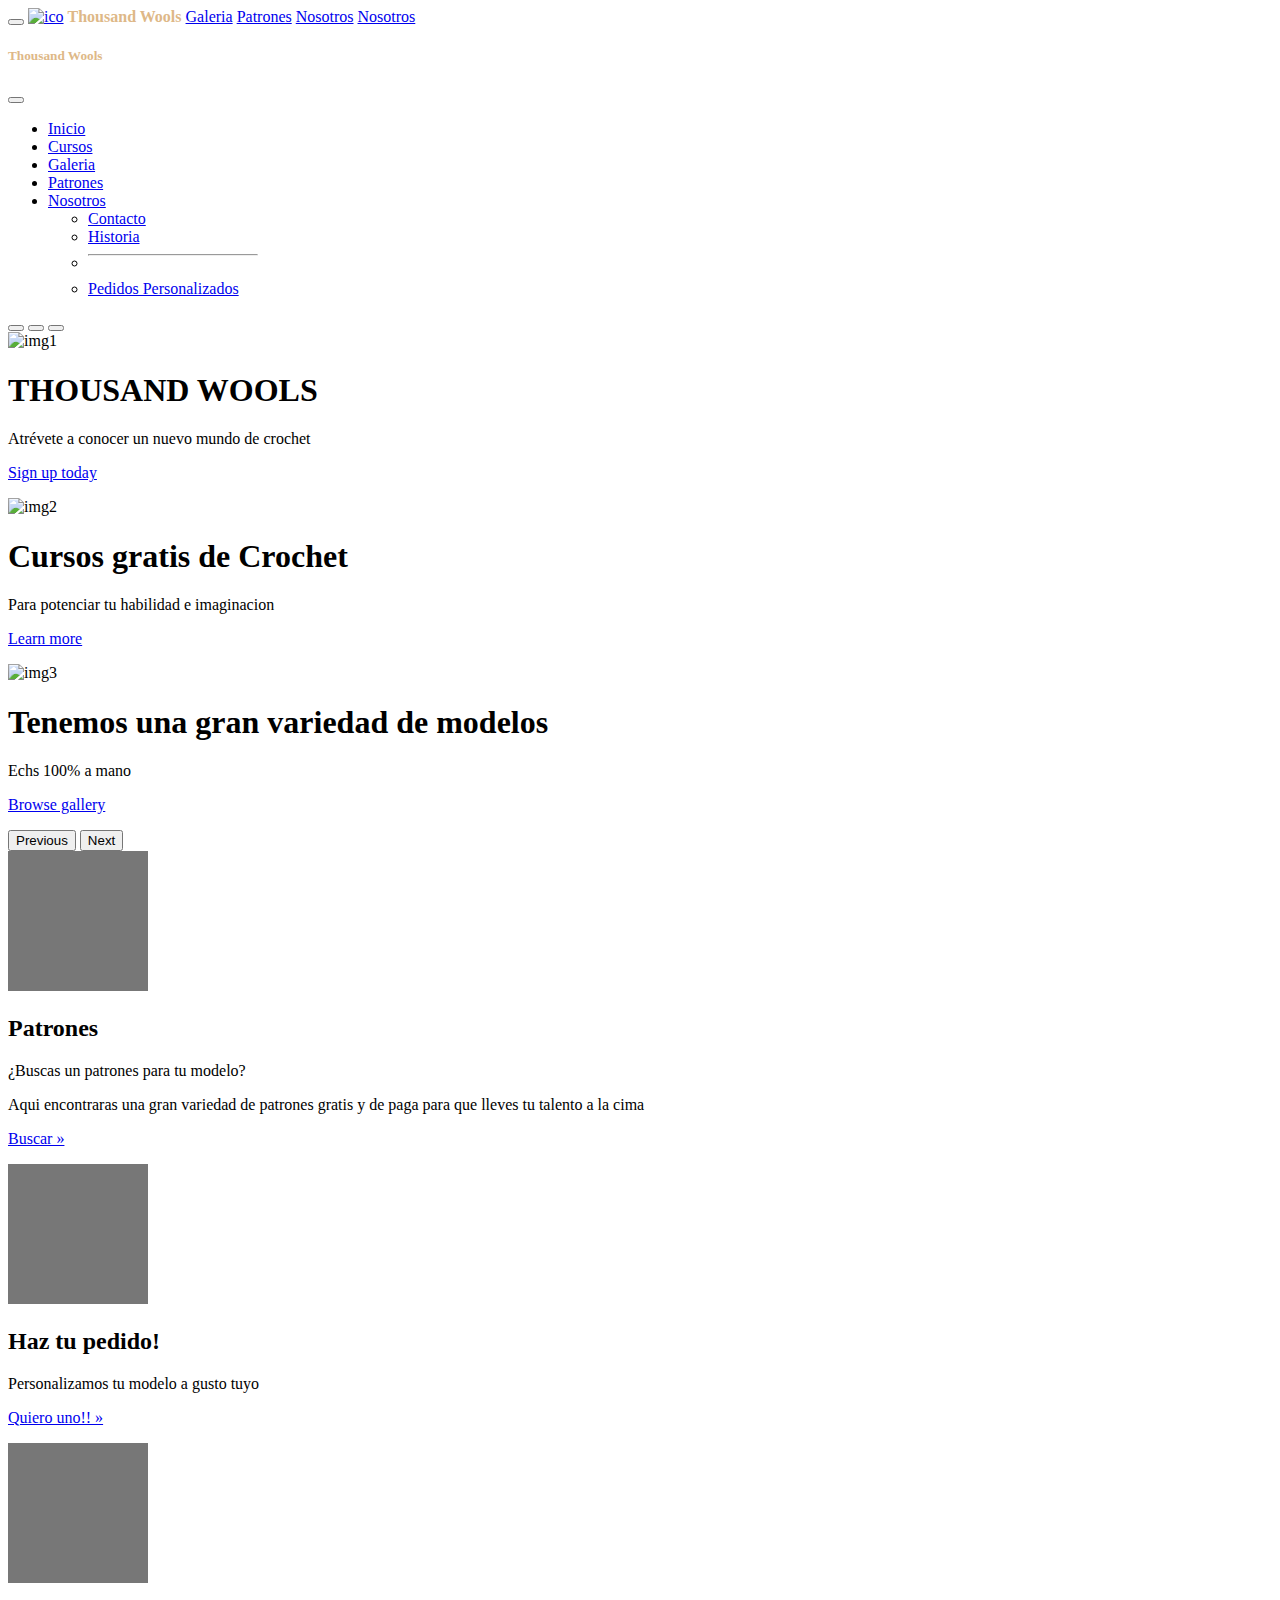
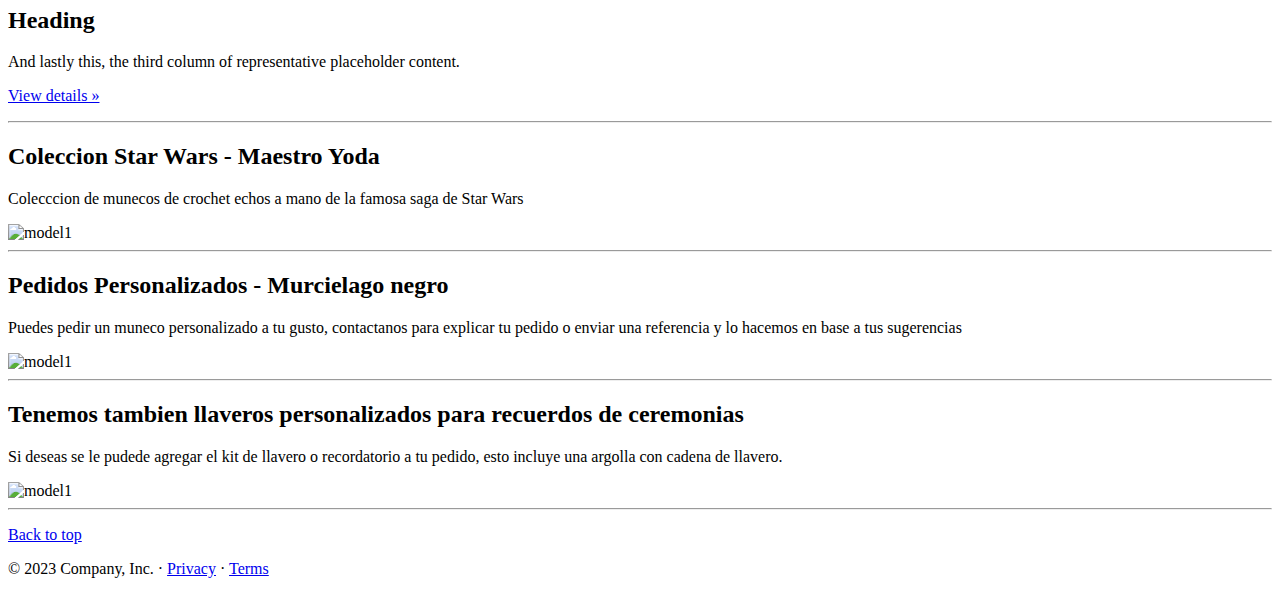
==== commit 5abc5922: "Version responsive" ====
--- a/index.html
+++ b/index.html
@@ -4,498 +4,221 @@
     <meta charset="UTF-8">
     <meta http-equiv="X-UA-Compatible" content="IE=edge">
     <meta name="viewport" content="width=device-width, initial-scale=1.0">
-    <title>Camila's Crochet</title>
-    <link rel="stylesheet" href="css/home_styles.css">
+    <title>Thousand Wools</title>
+    <link href="https://cdn.jsdelivr.net/npm/bootstrap@5.3.0-alpha1/dist/css/bootstrap.min.css" rel="stylesheet" integrity="sha384-GLhlTQ8iRABdZLl6O3oVMWSktQOp6b7In1Zl3/Jr59b6EGGoI1aFkw7cmDA6j6gD" crossorigin="anonymous"> <!-- IMPORTANT FOR DESIGN BOOTSTRAP CDN -->
+    <link rel="stylesheet" href="../Daniel-s-FirstProject/css/home_styles.css">
+    <script src="https://cdn.jsdelivr.net/npm/bootstrap@5.3.0-alpha1/dist/js/bootstrap.bundle.min.js"></script><!-- IMPORTANT FOR CAROUSEL -->
+
     
+
 </head>
 <body>
-<section class="carrusel">
-<div class="slide">
-    <input class="sing-butt" type="button" value="Sign in">
-    <div class="slide-inner">
-        <input class="slide-open" type="radio" id="slide-1" 
-            name="slide" aria-hidden="true" hidden="" checked="checked">
-        <div class="slide-item">
-            <img class="img-galeria" src="https://images.pexels.com/photos/4792072/pexels-photo-4792072.jpeg?auto=compress&cs=tinysrgb&w=1260&h=750&dpr=2" alt="img1"  >
-            <label class="slide-text">CAMILA'S CROCHET</label>
-
+        <nav class="navbar">
+          <!-- Boton responsivo oculto navbar -->
+          <button class="navbar-toggler" type="button" data-bs-toggle="offcanvas" data-bs-target="#offcanvasNavbar" aria-controls="offcanvasNavbar" >
+            <span class="navbar-toggler-icon"></span>
+          </button>
+          <!-- Elementos de navbar -->
+          <a href="#"><img class="ico" src="../Daniel-s-FirstProject/img/Captura de pantalla 2023-01-26 a la(s) 8.58.38 p.m..png" alt="ico" width="25px" height="25px"></a> 
+          <a class="home" href="#" style="font-weight: bolder; color: burlywood; text-decoration: none; justify-content: space-between;">Thousand Wools</a>
+          <a class="nav-it" href="#">Galeria</a>
+          <a class="nav-it" href="#">Patrones</a>
+          <a class="nav-it" href="#">Nosotros</a>
+          <a class="nav-it" href="#">Nosotros</a>
+          <!-- Panel lateral responsivo -->
+          <div class="offcanvas offcanvas-start" tabindex="-1" id="offcanvasNavbar" aria-labelledby="offcanvasNavbarLabel" style="width: 250px;" >
+            <div class="offcanvas-header">
+              <h5 class="offcanvas-title" id="offcanvasNavbarLabel" style="font-weight: bolder; color: burlywood;" color: >Thousand Wools</h5>
+              <button type="button" class="btn-close" data-bs-dismiss="offcanvas" aria-label="Close"></button>
+            </div>
+            <div class="offcanvas-body">
+              <ul class="navbar-nav justify-content-end flex-grow-1 pe-3">
+                <li class="nav-item">
+                  <a class="nav-link " aria-current="page" href="#">Inicio</a>
+                </li>
+                <li class="nav-item">
+                  <a class="nav-link" href="#">Cursos</a>
+                </li>
+                <li class="nav-item">
+                  <a class="nav-link" href="#">Galeria</a>
+                </li>
+                <li class="nav-item">
+                  <a class="nav-link" href="#">Patrones</a>
+                </li>
+                <li class="nav-item dropdown">
+                  <a class="nav-link dropdown-toggle" href="#" role="button" data-bs-toggle="dropdown" aria-expanded="false">
+                    Nosotros
+                  </a>
+                  <ul class="dropdown-menu">
+                    <li><a class="dropdown-item" href="#">Contacto</a></li>
+                    <li><a class="dropdown-item" href="#">Historia</a></li>
+                    <li>
+                      <hr class="dropdown-divider">
+                    </li>
+                    <li><a class="dropdown-item" href="#">Pedidos Personalizados</a></li>
+                  </ul>
+                </li>
+              </ul>
+            </div>
+          </div>
         </div>
-
-
-        <input class="slide-open" type="radio" id="slide-2" 
-            name="slide" aria-hidden="true" hidden="">
-        <div class="slide-item">
-            <img class="img-galeria" src="https://images.pexels.com/photos/3693225/pexels-photo-3693225.jpeg?auto=compress&cs=tinysrgb&w=1260&h=750&dpr=2" alt="img2">
-            <label class="slide-text">CAMILA'S CROCHET</label>
+      </nav>
+      
+        <div id="myCarousel" class="carousel slide" data-bs-ride="carousel">
+          <div class="carousel-indicators">
+            <button type="button" data-bs-target="#myCarousel" data-bs-slide-to="0" class="active" aria-current="true" aria-label="Slide 1"></button>
+            <button type="button" data-bs-target="#myCarousel" data-bs-slide-to="1" aria-label="Slide 2"></button>
+            <button type="button" data-bs-target="#myCarousel" data-bs-slide-to="2" aria-label="Slide 3"></button>
+
+          </div>
+
+<!-- SILIDE 1 -->
+
+          <div class="carousel-inner">
+            <div class="carousel-item active" data-bs-interval="6000">
+              <img src="https://images.pexels.com/photos/3942923/pexels-photo-3942923.jpeg?auto=compress&cs=tinysrgb&w=1260&h=750&dpr=2" class="d-block w-100" alt="img1">
+              <!-- <svg class="bd-placeholder-img" width="100%" height="100%" xmlns="http://www.w3.org/2000/svg" aria-hidden="true" preserveAspectRatio="xMidYMid slice" focusable="false"><rect width="100%" height="100%" fill="#777"/></svg> -->
+              <div class="container">
+                <div class="carousel-caption text-start">
+                  <h1 style="font-weight: bolder; ">THOUSAND WOOLS</h1>
+                  <p  class="textCarousel">Atrévete a conocer un nuevo mundo de crochet</p>
+                  <p><a class="btn btn-lg btn-primary" href="#">Sign up today</a></p>
+                </div>
+              </div>
+            </div>
+
+<!-- SILIDE 2 -->
+
+            <div class="carousel-item" data-bs-interval="6000">
+              <img src="https://images.pexels.com/photos/4792071/pexels-photo-4792071.jpeg?auto=compress&cs=tinysrgb&w=800" class="d-block w-100" alt="img2">
+              <!-- <svg class="bd-placeholder-img" width="100%" height="100%" xmlns="http://www.w3.org/2000/svg" aria-hidden="true" preserveAspectRatio="xMidYMid slice" focusable="false"><rect width="100%" height="100%" fill="#777"/></svg> -->
+              <div class="container">
+                <div class="carousel-caption">
+                  <h1>Cursos gratis de Crochet</h1>
+                  <p class="textCarousel">Para potenciar tu habilidad e imaginacion</p>
+                  <p><a class="btn btn-lg btn-primary" href="#">Learn more</a></p>
+                </div>
+              </div>
+            </div>
+
+<!-- SILIDE 3 -->
+
+            <div class="carousel-item" data-bs-interval="6000">
+            <img src="https://images.pexels.com/photos/10201057/pexels-photo-10201057.jpeg?auto=compress&cs=tinysrgb&w=1260&h=750&dpr=2" class="d-block w-100" alt="img3">
+              <!-- <svg class="bd-placeholder-img"  width="100%" height="100%" xmlns="http://www.w3.org/2000/svg" aria-hidden="true" preserveAspectRatio="xMidYMid slice" focusable="false"><rect width="100%" height="100%" fill="#777"/></svg> -->
+              <div class="container">
+                <div class="carousel-caption text-end">
+                  <h1>Tenemos una gran variedad de modelos</h1>
+                  <p class="textCarousel">Echs 100% a mano</p>
+                  <p><a class="btn btn-lg btn-primary" href="#">Browse gallery</a></p>
+                </div>
+              </div>
+            </div>
+
+          </div>
+
+          <button class="carousel-control-prev" type="button" data-bs-target="#myCarousel" data-bs-slide="prev">
+            <span class="carousel-control-prev-icon" aria-hidden="true"></span>
+            <span class="visually-hidden">Previous</span>
+          </button>
+          <button class="carousel-control-next" type="button" data-bs-target="#myCarousel" data-bs-slide="next">
+            <span class="carousel-control-next-icon" aria-hidden="true"></span>
+            <span class="visually-hidden">Next</span>
+          </button>
         </div>
 
 
-        <input class="slide-open" type="radio" id="slide-3" 
-            name="slide" aria-hidden="true" hidden="">
-        <div class="slide-item">
-            <img class="img-galeria" src="https://images.pexels.com/photos/4792064/pexels-photo-4792064.jpeg?auto=compress&cs=tinysrgb&w=1260&h=750&dpr=2" alt="img3">
-            <label class="slide-text">CAMILA'S CROCHET</label>
-        </div>
-
-
-        <input class="slide-open" type="radio" id="slide-4" 
-            name="slide" aria-hidden="true" hidden="">
-        <div class="slide-item">
-            <img class="img-galeria" src="https://images.pexels.com/photos/10474377/pexels-photo-10474377.jpeg?auto=compress&cs=tinysrgb&w=1260&h=750&dpr=2" alt="img4">
-            <label class="slide-text">CAMILA'S CROCHET</label>
-        </div>     
-        
-        
-        <label for="slide-3" class="slide-control prev control-1">‹</label>
-        <label for="slide-2" class="slide-control next control-1">›</label>
-        <label for="slide-1" class="slide-control prev control-2">‹</label>
-        <label for="slide-3" class="slide-control next control-2">›</label>
-        <label for="slide-2" class="slide-control prev control-3">‹</label>
-        <label for="slide-4" class="slide-control next control-3">›</label>
-        <label for="slide-3" class="slide-control prev control-4">‹</label>
-        <label for="slide-1" class="slide-control next control-4">›</label>
-
-
-        <ol class="slide-indicador">
-            <li>
-                <label for="slide-1" class="slide-circulo">•</label>
-            </li>
-            <li>
-                <label for="slide-2" class="slide-circulo">•</label>
-            </li>
-            <li>
-                <label for="slide-3" class="slide-circulo">•</label>
-            </li>
-            <li>
-                <label for="slide-4" class="slide-circulo">•</label>
-            </li>
-        </ol>
-    </div>
-</div>
-</section>
-
-<!-- <section class="galeria">
-        <div class="gal">
-            <img class="img-galeria" src="img/185FD1AA-BD6B-401A-9658-AA6BF8F7902A_1_105_c.jpeg" alt="img1">
-            <img class="img-galeria" src="img/68CB9BC9-E487-4C83-9FB2-85DE3E48E6B2_1_102_o.jpeg" alt="img2">
-            <img class="img-galeria" src="img/6D2913D1-A496-45EA-A736-124ADCD24A91_1_201_a.jpeg" alt="img3">
-            <img class="img-galeria" src="img/775D7D02-E3A9-4E83-85FA-8262428D89AD_1_105_c.jpeg" alt="img4">
-            <img class="img-galeria" src="img/A8A831C7-8DCB-4287-841B-20F559CD503D.jpeg" alt="img5">
-            <img class="img-galeria" src="img/C7A17CD1-E315-4993-AB5D-95D58EF7E10F.jpeg" alt="img6">
-            <img class="img-galeria" src="img/F471A896-A996-4B68-9CE3-BBC9715F6366.jpeg" alt="img7">
-        </div>
-
-    </section> -->
-
-    <section class="header">
-            <nav class="navbar">
-                <ul class="n1">
-                    <li><p>Home</p></li>
-                    <li><p>Models</p></li>
-                    <li><p>Store</p></li>
-                    <li><p>About us </p></li>
-                    <li><div class="flexsearch" style="float: right;">
-                        <div class="flexsearch--wrapper">
-                            <form class="flexsearch--form" action="#" method="post">
-                                <div class="flexsearch--input-wrapper">
-                                    <input class="flexsearch--input" type="search" placeholder="Search Items">
-                                </div>
-                                <input class="flexsearch--submit" type="submit" value="&#8981;"/>
-                            </form>
-                        </div>
-                </div></li>
-                </ul>
-            </nav>
-    </section>
-    <br>
-
-
-    <div style="font-family:'Montserrat', sans-serif ;">
-        <p>Lorem ipsum dolor sit amet consectetur adipisicing elit. Nemo accusantium harum fuga dolore 
-        aperiam laudantium voluptatem? Ea, eligendi modi explicabo itaque adipisci veniam incidunt sint 
-        laborum nisi provident tenetur vitae.</p>
-        <p>Lorem ipsum dolor sit amet consectetur adipisicing elit. Nam ab ut tempora nihil odit? Dolore 
-        neque ex animi ab omnis, ratione in aliquam? Veritatis mollitia libero fugit cupiditate porro 
-        accusamus.</p>
-        <p>Lorem ipsum dolor sit amet consectetur adipisicing elit. Nemo accusantium harum fuga dolore 
-        aperiam laudantium voluptatem? Ea, eligendi modi explicabo itaque adipisci veniam incidunt sint 
-        laborum nisi provident tenetur vitae.</p>
-        <p>Lorem ipsum dolor sit amet consectetur adipisicing elit. Nam ab ut tempora nihil odit? Dolore 
-        neque ex animi ab omnis, ratione in aliquam? Veritatis mollitia libero fugit cupiditate porro 
-        accusamus.</p>
-        <p>Lorem ipsum dolor sit amet consectetur adipisicing elit. Nemo accusantium harum fuga dolore 
-        aperiam laudantium voluptatem? Ea, eligendi modi explicabo itaque adipisci veniam incidunt sint 
-        laborum nisi provident tenetur vitae.</p>
-        <p>Lorem ipsum dolor sit amet consectetur adipisicing elit. Nam ab ut tempora nihil odit? Dolore 
-        neque ex animi ab omnis, ratione in aliquam? Veritatis mollitia libero fugit cupiditate porro 
-        accusamus.</p>
-        <p>Lorem ipsum dolor sit amet consectetur adipisicing elit. Nemo accusantium harum fuga dolore 
-        aperiam laudantium voluptatem? Ea, eligendi modi explicabo itaque adipisci veniam incidunt sint 
-        laborum nisi provident tenetur vitae.</p>
-        <p>Lorem ipsum dolor sit amet consectetur adipisicing elit. Nam ab ut tempora nihil odit? Dolore 
-        neque ex animi ab omnis, ratione in aliquam? Veritatis mollitia libero fugit cupiditate porro 
-        accusamus.</p>
-        <p>Lorem ipsum dolor sit amet consectetur adipisicing elit. Nemo accusantium harum fuga dolore 
-        aperiam laudantium voluptatem? Ea, eligendi modi explicabo itaque adipisci veniam incidunt sint 
-        laborum nisi provident tenetur vitae.</p>
-        <p>Lorem ipsum dolor sit amet consectetur adipisicing elit. Nam ab ut tempora nihil odit? Dolore 
-        neque ex animi ab omnis, ratione in aliquam? Veritatis mollitia libero fugit cupiditate porro 
-        accusamus.</p>
-        <p>Lorem ipsum dolor sit amet consectetur adipisicing elit. Nemo accusantium harum fuga dolore 
-        aperiam laudantium voluptatem? Ea, eligendi modi explicabo itaque adipisci veniam incidunt sint 
-        laborum nisi provident tenetur vitae.</p>
-        <p>Lorem ipsum dolor sit amet consectetur adipisicing elit. Nam ab ut tempora nihil odit? Dolore 
-        neque ex animi ab omnis, ratione in aliquam? Veritatis mollitia libero fugit cupiditate porro 
-        accusamus.</p>
-        <p>Lorem ipsum dolor sit amet consectetur adipisicing elit. Nemo accusantium harum fuga dolore 
-        aperiam laudantium voluptatem? Ea, eligendi modi explicabo itaque adipisci veniam incidunt sint 
-        laborum nisi provident tenetur vitae.</p>
-        <p>Lorem ipsum dolor sit amet consectetur adipisicing elit. Nam ab ut tempora nihil odit? Dolore 
-        neque ex animi ab omnis, ratione in aliquam? Veritatis mollitia libero fugit cupiditate porro 
-        accusamus.</p>
-        <p>Lorem ipsum dolor sit amet consectetur adipisicing elit. Nemo accusantium harum fuga dolore 
-        aperiam laudantium voluptatem? Ea, eligendi modi explicabo itaque adipisci veniam incidunt sint 
-        laborum nisi provident tenetur vitae.</p>
-        <p>Lorem ipsum dolor sit amet consectetur adipisicing elit. Nam ab ut tempora nihil odit? Dolore 
-        neque ex animi ab omnis, ratione in aliquam? Veritatis mollitia libero fugit cupiditate porro 
-        accusamus.</p>
-        <p>Lorem ipsum dolor sit amet consectetur adipisicing elit. Nemo accusantium harum fuga dolore 
-        aperiam laudantium voluptatem? Ea, eligendi modi explicabo itaque adipisci veniam incidunt sint 
-        laborum nisi provident tenetur vitae.</p>
-        <p>Lorem ipsum dolor sit amet consectetur adipisicing elit. Nam ab ut tempora nihil odit? Dolore 
-        neque ex animi ab omnis, ratione in aliquam? Veritatis mollitia libero fugit cupiditate porro 
-        accusamus.</p>
-        <p>Lorem ipsum dolor sit amet consectetur adipisicing elit. Nemo accusantium harum fuga dolore 
-        aperiam laudantium voluptatem? Ea, eligendi modi explicabo itaque adipisci veniam incidunt sint 
-        laborum nisi provident tenetur vitae.</p>
-        <p>Lorem ipsum dolor sit amet consectetur adipisicing elit. Nam ab ut tempora nihil odit? Dolore 
-        neque ex animi ab omnis, ratione in aliquam? Veritatis mollitia libero fugit cupiditate porro 
-        accusamus.</p>
-        <p>Lorem ipsum dolor sit amet consectetur adipisicing elit. Nemo accusantium harum fuga dolore 
-        aperiam laudantium voluptatem? Ea, eligendi modi explicabo itaque adipisci veniam incidunt sint 
-        laborum nisi provident tenetur vitae.</p>
-        <p>Lorem ipsum dolor sit amet consectetur adipisicing elit. Nam ab ut tempora nihil odit? Dolore 
-        neque ex animi ab omnis, ratione in aliquam? Veritatis mollitia libero fugit cupiditate porro 
-        accusamus.</p>
-        <p>Lorem ipsum dolor sit amet consectetur adipisicing elit. Nemo accusantium harum fuga dolore 
-        aperiam laudantium voluptatem? Ea, eligendi modi explicabo itaque adipisci veniam incidunt sint 
-        laborum nisi provident tenetur vitae.</p>
-        <p>Lorem ipsum dolor sit amet consectetur adipisicing elit. Nam ab ut tempora nihil odit? Dolore 
-        neque ex animi ab omnis, ratione in aliquam? Veritatis mollitia libero fugit cupiditate porro 
-        accusamus.</p>
-        <p>Lorem ipsum dolor sit amet consectetur adipisicing elit. Nemo accusantium harum fuga dolore 
-        aperiam laudantium voluptatem? Ea, eligendi modi explicabo itaque adipisci veniam incidunt sint 
-        laborum nisi provident tenetur vitae.</p>
-        <p>Lorem ipsum dolor sit amet consectetur adipisicing elit. Nam ab ut tempora nihil odit? Dolore 
-        neque ex animi ab omnis, ratione in aliquam? Veritatis mollitia libero fugit cupiditate porro 
-        accusamus.</p>
-        <p>Lorem ipsum dolor sit amet consectetur adipisicing elit. Nemo accusantium harum fuga dolore 
-        aperiam laudantium voluptatem? Ea, eligendi modi explicabo itaque adipisci veniam incidunt sint 
-        laborum nisi provident tenetur vitae.</p>
-        <p>Lorem ipsum dolor sit amet consectetur adipisicing elit. Nam ab ut tempora nihil odit? Dolore 
-        neque ex animi ab omnis, ratione in aliquam? Veritatis mollitia libero fugit cupiditate porro 
-        accusamus.</p>
-        <p>Lorem ipsum dolor sit amet consectetur adipisicing elit. Nemo accusantium harum fuga dolore 
-        aperiam laudantium voluptatem? Ea, eligendi modi explicabo itaque adipisci veniam incidunt sint 
-        laborum nisi provident tenetur vitae.</p>
-        <p>Lorem ipsum dolor sit amet consectetur adipisicing elit. Nam ab ut tempora nihil odit? Dolore 
-        neque ex animi ab omnis, ratione in aliquam? Veritatis mollitia libero fugit cupiditate porro 
-        accusamus.</p>
-        <p>Lorem ipsum dolor sit amet consectetur adipisicing elit. Nemo accusantium harum fuga dolore 
-        aperiam laudantium voluptatem? Ea, eligendi modi explicabo itaque adipisci veniam incidunt sint 
-        laborum nisi provident tenetur vitae.</p>
-        <p>Lorem ipsum dolor sit amet consectetur adipisicing elit. Nam ab ut tempora nihil odit? Dolore 
-        neque ex animi ab omnis, ratione in aliquam? Veritatis mollitia libero fugit cupiditate porro 
-        accusamus.</p>
-        <p>Lorem ipsum dolor sit amet consectetur adipisicing elit. Nemo accusantium harum fuga dolore 
-        aperiam laudantium voluptatem? Ea, eligendi modi explicabo itaque adipisci veniam incidunt sint 
-        laborum nisi provident tenetur vitae.</p>
-        <p>Lorem ipsum dolor sit amet consectetur adipisicing elit. Nam ab ut tempora nihil odit? Dolore 
-        neque ex animi ab omnis, ratione in aliquam? Veritatis mollitia libero fugit cupiditate porro 
-        accusamus.</p>
-        <p>Lorem ipsum dolor sit amet consectetur adipisicing elit. Nemo accusantium harum fuga dolore 
-        aperiam laudantium voluptatem? Ea, eligendi modi explicabo itaque adipisci veniam incidunt sint 
-        laborum nisi provident tenetur vitae.</p>
-        <p>Lorem ipsum dolor sit amet consectetur adipisicing elit. Nam ab ut tempora nihil odit? Dolore 
-        neque ex animi ab omnis, ratione in aliquam? Veritatis mollitia libero fugit cupiditate porro 
-        accusamus.</p>
-        <p>Lorem ipsum dolor sit amet consectetur adipisicing elit. Nemo accusantium harum fuga dolore 
-        aperiam laudantium voluptatem? Ea, eligendi modi explicabo itaque adipisci veniam incidunt sint 
-        laborum nisi provident tenetur vitae.</p>
-        <p>Lorem ipsum dolor sit amet consectetur adipisicing elit. Nam ab ut tempora nihil odit? Dolore 
-        neque ex animi ab omnis, ratione in aliquam? Veritatis mollitia libero fugit cupiditate porro 
-        accusamus.</p>
-        <p>Lorem ipsum dolor sit amet consectetur adipisicing elit. Nemo accusantium harum fuga dolore 
-        aperiam laudantium voluptatem? Ea, eligendi modi explicabo itaque adipisci veniam incidunt sint 
-        laborum nisi provident tenetur vitae.</p>
-        <p>Lorem ipsum dolor sit amet consectetur adipisicing elit. Nam ab ut tempora nihil odit? Dolore 
-        neque ex animi ab omnis, ratione in aliquam? Veritatis mollitia libero fugit cupiditate porro 
-        accusamus.</p>
-        <p>Lorem ipsum dolor sit amet consectetur adipisicing elit. Nemo accusantium harum fuga dolore 
-        aperiam laudantium voluptatem? Ea, eligendi modi explicabo itaque adipisci veniam incidunt sint 
-        laborum nisi provident tenetur vitae.</p>
-        <p>Lorem ipsum dolor sit amet consectetur adipisicing elit. Nam ab ut tempora nihil odit? Dolore 
-        neque ex animi ab omnis, ratione in aliquam? Veritatis mollitia libero fugit cupiditate porro 
-        accusamus.</p>
-        <p>Lorem ipsum dolor sit amet consectetur adipisicing elit. Nemo accusantium harum fuga dolore 
-        aperiam laudantium voluptatem? Ea, eligendi modi explicabo itaque adipisci veniam incidunt sint 
-        laborum nisi provident tenetur vitae.</p>
-        <p>Lorem ipsum dolor sit amet consectetur adipisicing elit. Nam ab ut tempora nihil odit? Dolore 
-        neque ex animi ab omnis, ratione in aliquam? Veritatis mollitia libero fugit cupiditate porro 
-        accusamus.</p>
-        <p>Lorem ipsum dolor sit amet consectetur adipisicing elit. Nemo accusantium harum fuga dolore 
-        aperiam laudantium voluptatem? Ea, eligendi modi explicabo itaque adipisci veniam incidunt sint 
-        laborum nisi provident tenetur vitae.</p>
-        <p>Lorem ipsum dolor sit amet consectetur adipisicing elit. Nam ab ut tempora nihil odit? Dolore 
-        neque ex animi ab omnis, ratione in aliquam? Veritatis mollitia libero fugit cupiditate porro 
-        accusamus.</p>
-        <p>Lorem ipsum dolor sit amet consectetur adipisicing elit. Nemo accusantium harum fuga dolore 
-        aperiam laudantium voluptatem? Ea, eligendi modi explicabo itaque adipisci veniam incidunt sint 
-        laborum nisi provident tenetur vitae.</p>
-        <p>Lorem ipsum dolor sit amet consectetur adipisicing elit. Nam ab ut tempora nihil odit? Dolore 
-        neque ex animi ab omnis, ratione in aliquam? Veritatis mollitia libero fugit cupiditate porro 
-        accusamus.</p>
-        <p>Lorem ipsum dolor sit amet consectetur adipisicing elit. Nemo accusantium harum fuga dolore 
-        aperiam laudantium voluptatem? Ea, eligendi modi explicabo itaque adipisci veniam incidunt sint 
-        laborum nisi provident tenetur vitae.</p>
-        <p>Lorem ipsum dolor sit amet consectetur adipisicing elit. Nam ab ut tempora nihil odit? Dolore 
-        neque ex animi ab omnis, ratione in aliquam? Veritatis mollitia libero fugit cupiditate porro 
-        accusamus.</p>
-        <p>Lorem ipsum dolor sit amet consectetur adipisicing elit. Nemo accusantium harum fuga dolore 
-        aperiam laudantium voluptatem? Ea, eligendi modi explicabo itaque adipisci veniam incidunt sint 
-        laborum nisi provident tenetur vitae.</p>
-        <p>Lorem ipsum dolor sit amet consectetur adipisicing elit. Nam ab ut tempora nihil odit? Dolore 
-        neque ex animi ab omnis, ratione in aliquam? Veritatis mollitia libero fugit cupiditate porro 
-        accusamus.</p>
-        <p>Lorem ipsum dolor sit amet consectetur adipisicing elit. Nemo accusantium harum fuga dolore 
-        aperiam laudantium voluptatem? Ea, eligendi modi explicabo itaque adipisci veniam incidunt sint 
-        laborum nisi provident tenetur vitae.</p>
-        <p>Lorem ipsum dolor sit amet consectetur adipisicing elit. Nam ab ut tempora nihil odit? Dolore 
-        neque ex animi ab omnis, ratione in aliquam? Veritatis mollitia libero fugit cupiditate porro 
-        accusamus.</p>
-        <p>Lorem ipsum dolor sit amet consectetur adipisicing elit. Nemo accusantium harum fuga dolore 
-        aperiam laudantium voluptatem? Ea, eligendi modi explicabo itaque adipisci veniam incidunt sint 
-        laborum nisi provident tenetur vitae.</p>
-        <p>Lorem ipsum dolor sit amet consectetur adipisicing elit. Nam ab ut tempora nihil odit? Dolore 
-        neque ex animi ab omnis, ratione in aliquam? Veritatis mollitia libero fugit cupiditate porro 
-        accusamus.</p>
-        <p>Lorem ipsum dolor sit amet consectetur adipisicing elit. Nemo accusantium harum fuga dolore 
-        aperiam laudantium voluptatem? Ea, eligendi modi explicabo itaque adipisci veniam incidunt sint 
-        laborum nisi provident tenetur vitae.</p>
-        <p>Lorem ipsum dolor sit amet consectetur adipisicing elit. Nam ab ut tempora nihil odit? Dolore 
-        neque ex animi ab omnis, ratione in aliquam? Veritatis mollitia libero fugit cupiditate porro 
-        accusamus.</p>
-        <p>Lorem ipsum dolor sit amet consectetur adipisicing elit. Nemo accusantium harum fuga dolore 
-        aperiam laudantium voluptatem? Ea, eligendi modi explicabo itaque adipisci veniam incidunt sint 
-        laborum nisi provident tenetur vitae.</p>
-        <p>Lorem ipsum dolor sit amet consectetur adipisicing elit. Nam ab ut tempora nihil odit? Dolore 
-        neque ex animi ab omnis, ratione in aliquam? Veritatis mollitia libero fugit cupiditate porro 
-        accusamus.</p>
-        <p>Lorem ipsum dolor sit amet consectetur adipisicing elit. Nemo accusantium harum fuga dolore 
-        aperiam laudantium voluptatem? Ea, eligendi modi explicabo itaque adipisci veniam incidunt sint 
-        laborum nisi provident tenetur vitae.</p>
-        <p>Lorem ipsum dolor sit amet consectetur adipisicing elit. Nam ab ut tempora nihil odit? Dolore 
-        neque ex animi ab omnis, ratione in aliquam? Veritatis mollitia libero fugit cupiditate porro 
-        accusamus.</p>
-        <p>Lorem ipsum dolor sit amet consectetur adipisicing elit. Nemo accusantium harum fuga dolore 
-        aperiam laudantium voluptatem? Ea, eligendi modi explicabo itaque adipisci veniam incidunt sint 
-        laborum nisi provident tenetur vitae.</p>
-        <p>Lorem ipsum dolor sit amet consectetur adipisicing elit. Nam ab ut tempora nihil odit? Dolore 
-        neque ex animi ab omnis, ratione in aliquam? Veritatis mollitia libero fugit cupiditate porro 
-        accusamus.</p>
-        <p>Lorem ipsum dolor sit amet consectetur adipisicing elit. Nemo accusantium harum fuga dolore 
-        aperiam laudantium voluptatem? Ea, eligendi modi explicabo itaque adipisci veniam incidunt sint 
-        laborum nisi provident tenetur vitae.</p>
-        <p>Lorem ipsum dolor sit amet consectetur adipisicing elit. Nam ab ut tempora nihil odit? Dolore 
-        neque ex animi ab omnis, ratione in aliquam? Veritatis mollitia libero fugit cupiditate porro 
-        accusamus.</p>
-        <p>Lorem ipsum dolor sit amet consectetur adipisicing elit. Nemo accusantium harum fuga dolore 
-        aperiam laudantium voluptatem? Ea, eligendi modi explicabo itaque adipisci veniam incidunt sint 
-        laborum nisi provident tenetur vitae.</p>
-        <p>Lorem ipsum dolor sit amet consectetur adipisicing elit. Nam ab ut tempora nihil odit? Dolore 
-        neque ex animi ab omnis, ratione in aliquam? Veritatis mollitia libero fugit cupiditate porro 
-        accusamus.</p>
-        <p>Lorem ipsum dolor sit amet consectetur adipisicing elit. Nemo accusantium harum fuga dolore 
-        aperiam laudantium voluptatem? Ea, eligendi modi explicabo itaque adipisci veniam incidunt sint 
-        laborum nisi provident tenetur vitae.</p>
-        <p>Lorem ipsum dolor sit amet consectetur adipisicing elit. Nam ab ut tempora nihil odit? Dolore 
-        neque ex animi ab omnis, ratione in aliquam? Veritatis mollitia libero fugit cupiditate porro 
-        accusamus.</p>
-        <p>Lorem ipsum dolor sit amet consectetur adipisicing elit. Nemo accusantium harum fuga dolore 
-        aperiam laudantium voluptatem? Ea, eligendi modi explicabo itaque adipisci veniam incidunt sint 
-        laborum nisi provident tenetur vitae.</p>
-        <p>Lorem ipsum dolor sit amet consectetur adipisicing elit. Nam ab ut tempora nihil odit? Dolore 
-        neque ex animi ab omnis, ratione in aliquam? Veritatis mollitia libero fugit cupiditate porro 
-        accusamus.</p>
-        <p>Lorem ipsum dolor sit amet consectetur adipisicing elit. Nemo accusantium harum fuga dolore 
-        aperiam laudantium voluptatem? Ea, eligendi modi explicabo itaque adipisci veniam incidunt sint 
-        laborum nisi provident tenetur vitae.</p>
-        <p>Lorem ipsum dolor sit amet consectetur adipisicing elit. Nam ab ut tempora nihil odit? Dolore 
-        neque ex animi ab omnis, ratione in aliquam? Veritatis mollitia libero fugit cupiditate porro 
-        accusamus.</p>
-        <p>Lorem ipsum dolor sit amet consectetur adipisicing elit. Nemo accusantium harum fuga dolore 
-        aperiam laudantium voluptatem? Ea, eligendi modi explicabo itaque adipisci veniam incidunt sint 
-        laborum nisi provident tenetur vitae.</p>
-        <p>Lorem ipsum dolor sit amet consectetur adipisicing elit. Nam ab ut tempora nihil odit? Dolore 
-        neque ex animi ab omnis, ratione in aliquam? Veritatis mollitia libero fugit cupiditate porro 
-        accusamus.</p>
-        <p>Lorem ipsum dolor sit amet consectetur adipisicing elit. Nemo accusantium harum fuga dolore 
-        aperiam laudantium voluptatem? Ea, eligendi modi explicabo itaque adipisci veniam incidunt sint 
-        laborum nisi provident tenetur vitae.</p>
-        <p>Lorem ipsum dolor sit amet consectetur adipisicing elit. Nam ab ut tempora nihil odit? Dolore 
-        neque ex animi ab omnis, ratione in aliquam? Veritatis mollitia libero fugit cupiditate porro 
-        accusamus.</p>
-        <p>Lorem ipsum dolor sit amet consectetur adipisicing elit. Nemo accusantium harum fuga dolore 
-        aperiam laudantium voluptatem? Ea, eligendi modi explicabo itaque adipisci veniam incidunt sint 
-        laborum nisi provident tenetur vitae.</p>
-        <p>Lorem ipsum dolor sit amet consectetur adipisicing elit. Nam ab ut tempora nihil odit? Dolore 
-        neque ex animi ab omnis, ratione in aliquam? Veritatis mollitia libero fugit cupiditate porro 
-        accusamus.</p>
-        <p>Lorem ipsum dolor sit amet consectetur adipisicing elit. Nemo accusantium harum fuga dolore 
-        aperiam laudantium voluptatem? Ea, eligendi modi explicabo itaque adipisci veniam incidunt sint 
-        laborum nisi provident tenetur vitae.</p>
-        <p>Lorem ipsum dolor sit amet consectetur adipisicing elit. Nam ab ut tempora nihil odit? Dolore 
-        neque ex animi ab omnis, ratione in aliquam? Veritatis mollitia libero fugit cupiditate porro 
-        accusamus.</p>
-        <p>Lorem ipsum dolor sit amet consectetur adipisicing elit. Nemo accusantium harum fuga dolore 
-        aperiam laudantium voluptatem? Ea, eligendi modi explicabo itaque adipisci veniam incidunt sint 
-        laborum nisi provident tenetur vitae.</p>
-        <p>Lorem ipsum dolor sit amet consectetur adipisicing elit. Nam ab ut tempora nihil odit? Dolore 
-        neque ex animi ab omnis, ratione in aliquam? Veritatis mollitia libero fugit cupiditate porro 
-        accusamus.</p>
-        <p>Lorem ipsum dolor sit amet consectetur adipisicing elit. Nemo accusantium harum fuga dolore 
-        aperiam laudantium voluptatem? Ea, eligendi modi explicabo itaque adipisci veniam incidunt sint 
-        laborum nisi provident tenetur vitae.</p>
-        <p>Lorem ipsum dolor sit amet consectetur adipisicing elit. Nam ab ut tempora nihil odit? Dolore 
-        neque ex animi ab omnis, ratione in aliquam? Veritatis mollitia libero fugit cupiditate porro 
-        accusamus.</p>
-        <p>Lorem ipsum dolor sit amet consectetur adipisicing elit. Nemo accusantium harum fuga dolore 
-        aperiam laudantium voluptatem? Ea, eligendi modi explicabo itaque adipisci veniam incidunt sint 
-        laborum nisi provident tenetur vitae.</p>
-        <p>Lorem ipsum dolor sit amet consectetur adipisicing elit. Nam ab ut tempora nihil odit? Dolore 
-        neque ex animi ab omnis, ratione in aliquam? Veritatis mollitia libero fugit cupiditate porro 
-        accusamus.</p>
-        <p>Lorem ipsum dolor sit amet consectetur adipisicing elit. Nemo accusantium harum fuga dolore 
-        aperiam laudantium voluptatem? Ea, eligendi modi explicabo itaque adipisci veniam incidunt sint 
-        laborum nisi provident tenetur vitae.</p>
-        <p>Lorem ipsum dolor sit amet consectetur adipisicing elit. Nam ab ut tempora nihil odit? Dolore 
-        neque ex animi ab omnis, ratione in aliquam? Veritatis mollitia libero fugit cupiditate porro 
-        accusamus.</p>
-        <p>Lorem ipsum dolor sit amet consectetur adipisicing elit. Nemo accusantium harum fuga dolore 
-        aperiam laudantium voluptatem? Ea, eligendi modi explicabo itaque adipisci veniam incidunt sint 
-        laborum nisi provident tenetur vitae.</p>
-        <p>Lorem ipsum dolor sit amet consectetur adipisicing elit. Nam ab ut tempora nihil odit? Dolore 
-        neque ex animi ab omnis, ratione in aliquam? Veritatis mollitia libero fugit cupiditate porro 
-        accusamus.</p>
-        <p>Lorem ipsum dolor sit amet consectetur adipisicing elit. Nemo accusantium harum fuga dolore 
-        aperiam laudantium voluptatem? Ea, eligendi modi explicabo itaque adipisci veniam incidunt sint 
-        laborum nisi provident tenetur vitae.</p>
-        <p>Lorem ipsum dolor sit amet consectetur adipisicing elit. Nam ab ut tempora nihil odit? Dolore 
-        neque ex animi ab omnis, ratione in aliquam? Veritatis mollitia libero fugit cupiditate porro 
-        accusamus.</p>
-        <p>Lorem ipsum dolor sit amet consectetur adipisicing elit. Nemo accusantium harum fuga dolore 
-        aperiam laudantium voluptatem? Ea, eligendi modi explicabo itaque adipisci veniam incidunt sint 
-        laborum nisi provident tenetur vitae.</p>
-        <p>Lorem ipsum dolor sit amet consectetur adipisicing elit. Nam ab ut tempora nihil odit? Dolore 
-        neque ex animi ab omnis, ratione in aliquam? Veritatis mollitia libero fugit cupiditate porro 
-        accusamus.</p>
-        <p>Lorem ipsum dolor sit amet consectetur adipisicing elit. Nemo accusantium harum fuga dolore 
-        aperiam laudantium voluptatem? Ea, eligendi modi explicabo itaque adipisci veniam incidunt sint 
-        laborum nisi provident tenetur vitae.</p>
-        <p>Lorem ipsum dolor sit amet consectetur adipisicing elit. Nam ab ut tempora nihil odit? Dolore 
-        neque ex animi ab omnis, ratione in aliquam? Veritatis mollitia libero fugit cupiditate porro 
-        accusamus.</p>
-        <p>Lorem ipsum dolor sit amet consectetur adipisicing elit. Nemo accusantium harum fuga dolore 
-        aperiam laudantium voluptatem? Ea, eligendi modi explicabo itaque adipisci veniam incidunt sint 
-        laborum nisi provident tenetur vitae.</p>
-        <p>Lorem ipsum dolor sit amet consectetur adipisicing elit. Nam ab ut tempora nihil odit? Dolore 
-        neque ex animi ab omnis, ratione in aliquam? Veritatis mollitia libero fugit cupiditate porro 
-        accusamus.</p>
-        <p>Lorem ipsum dolor sit amet consectetur adipisicing elit. Nemo accusantium harum fuga dolore 
-        aperiam laudantium voluptatem? Ea, eligendi modi explicabo itaque adipisci veniam incidunt sint 
-        laborum nisi provident tenetur vitae.</p>
-        <p>Lorem ipsum dolor sit amet consectetur adipisicing elit. Nam ab ut tempora nihil odit? Dolore 
-        neque ex animi ab omnis, ratione in aliquam? Veritatis mollitia libero fugit cupiditate porro 
-        accusamus.</p>
-        <p>Lorem ipsum dolor sit amet consectetur adipisicing elit. Nemo accusantium harum fuga dolore 
-        aperiam laudantium voluptatem? Ea, eligendi modi explicabo itaque adipisci veniam incidunt sint 
-        laborum nisi provident tenetur vitae.</p>
-        <p>Lorem ipsum dolor sit amet consectetur adipisicing elit. Nam ab ut tempora nihil odit? Dolore 
-        neque ex animi ab omnis, ratione in aliquam? Veritatis mollitia libero fugit cupiditate porro 
-        accusamus.</p>
-        <p>Lorem ipsum dolor sit amet consectetur adipisicing elit. Nemo accusantium harum fuga dolore 
-        aperiam laudantium voluptatem? Ea, eligendi modi explicabo itaque adipisci veniam incidunt sint 
-        laborum nisi provident tenetur vitae.</p>
-        <p>Lorem ipsum dolor sit amet consectetur adipisicing elit. Nam ab ut tempora nihil odit? Dolore 
-        neque ex animi ab omnis, ratione in aliquam? Veritatis mollitia libero fugit cupiditate porro 
-        accusamus.</p>
-        <p>Lorem ipsum dolor sit amet consectetur adipisicing elit. Nemo accusantium harum fuga dolore 
-        aperiam laudantium voluptatem? Ea, eligendi modi explicabo itaque adipisci veniam incidunt sint 
-        laborum nisi provident tenetur vitae.</p>
-        <p>Lorem ipsum dolor sit amet consectetur adipisicing elit. Nam ab ut tempora nihil odit? Dolore 
-        neque ex animi ab omnis, ratione in aliquam? Veritatis mollitia libero fugit cupiditate porro 
-        accusamus.</p>
-        <p>Lorem ipsum dolor sit amet consectetur adipisicing elit. Nemo accusantium harum fuga dolore 
-        aperiam laudantium voluptatem? Ea, eligendi modi explicabo itaque adipisci veniam incidunt sint 
-        laborum nisi provident tenetur vitae.</p>
-        <p>Lorem ipsum dolor sit amet consectetur adipisicing elit. Nam ab ut tempora nihil odit? Dolore 
-        neque ex animi ab omnis, ratione in aliquam? Veritatis mollitia libero fugit cupiditate porro 
-        accusamus.</p>
-        <p>Lorem ipsum dolor sit amet consectetur adipisicing elit. Nemo accusantium harum fuga dolore 
-        aperiam laudantium voluptatem? Ea, eligendi modi explicabo itaque adipisci veniam incidunt sint 
-        laborum nisi provident tenetur vitae.</p>
-        <p>Lorem ipsum dolor sit amet consectetur adipisicing elit. Nam ab ut tempora nihil odit? Dolore 
-        neque ex animi ab omnis, ratione in aliquam? Veritatis mollitia libero fugit cupiditate porro 
-        accusamus.</p>
-        <p>Lorem ipsum dolor sit amet consectetur adipisicing elit. Nemo accusantium harum fuga dolore 
-        aperiam laudantium voluptatem? Ea, eligendi modi explicabo itaque adipisci veniam incidunt sint 
-        laborum nisi provident tenetur vitae.</p>
-        <p>Lorem ipsum dolor sit amet consectetur adipisicing elit. Nam ab ut tempora nihil odit? Dolore 
-        neque ex animi ab omnis, ratione in aliquam? Veritatis mollitia libero fugit cupiditate porro 
-        accusamus.</p>
-        <p>Lorem ipsum dolor sit amet consectetur adipisicing elit. Nemo accusantium harum fuga dolore 
-        aperiam laudantium voluptatem? Ea, eligendi modi explicabo itaque adipisci veniam incidunt sint 
-        laborum nisi provident tenetur vitae.</p>
-        <p>Lorem ipsum dolor sit amet consectetur adipisicing elit. Nam ab ut tempora nihil odit? Dolore 
-        neque ex animi ab omnis, ratione in aliquam? Veritatis mollitia libero fugit cupiditate porro 
-        accusamus.</p>
-        <p>Lorem ipsum dolor sit amet consectetur adipisicing elit. Nemo accusantium harum fuga dolore 
-        aperiam laudantium voluptatem? Ea, eligendi modi explicabo itaque adipisci veniam incidunt sint 
-        laborum nisi provident tenetur vitae.</p>
-        <p>Lorem ipsum dolor sit amet consectetur adipisicing elit. Nam ab ut tempora nihil odit? Dolore 
-        neque ex animi ab omnis, ratione in aliquam? Veritatis mollitia libero fugit cupiditate porro 
-        accusamus.</p>
-        <p>Lorem ipsum dolor sit amet consectetur adipisicing elit. Nemo accusantium harum fuga dolore 
-        aperiam laudantium voluptatem? Ea, eligendi modi explicabo itaque adipisci veniam incidunt sint 
-        laborum nisi provident tenetur vitae.</p>
-        <p>Lorem ipsum dolor sit amet consectetur adipisicing elit. Nam ab ut tempora nihil odit? Dolore 
-        neque ex animi ab omnis, ratione in aliquam? Veritatis mollitia libero fugit cupiditate porro 
-        accusamus.</p>
-        <p>Lorem ipsum dolor sit amet consectetur adipisicing elit. Nemo accusantium harum fuga dolore 
-        aperiam laudantium voluptatem? Ea, eligendi modi explicabo itaque adipisci veniam incidunt sint 
-        laborum nisi provident tenetur vitae.</p>
-        <p>Lorem ipsum dolor sit amet consectetur adipisicing elit. Nam ab ut tempora nihil odit? Dolore 
-        neque ex animi ab omnis, ratione in aliquam? Veritatis mollitia libero fugit cupiditate porro 
-        accusamus.</p>
-        <p>Lorem ipsum dolor sit amet consectetur adipisicing elit. Nemo accusantium harum fuga dolore 
-        aperiam laudantium voluptatem? Ea, eligendi modi explicabo itaque adipisci veniam incidunt sint 
-        laborum nisi provident tenetur vitae.</p>
-        <p>Lorem ipsum dolor sit amet consectetur adipisicing elit. Nam ab ut tempora nihil odit? Dolore 
-        neque ex animi ab omnis, ratione in aliquam? Veritatis mollitia libero fugit cupiditate porro 
-        accusamus.</p>
-        <p>Lorem ipsum dolor sit amet consectetur adipisicing elit. Nemo accusantium harum fuga dolore 
-        aperiam laudantium voluptatem? Ea, eligendi modi explicabo itaque adipisci veniam incidunt sint 
-        laborum nisi provident tenetur vitae.</p>
-        <p>Lorem ipsum dolor sit amet consectetur adipisicing elit. Nam ab ut tempora nihil odit? Dolore 
-        neque ex animi ab omnis, ratione in aliquam? Veritatis mollitia libero fugit cupiditate porro 
-        accusamus.</p>
-        <p>Lorem ipsum dolor sit amet consectetur adipisicing elit. Nemo accusantium harum fuga dolore 
-        aperiam laudantium voluptatem? Ea, eligendi modi explicabo itaque adipisci veniam incidunt sint 
-        laborum nisi provident tenetur vitae.</p>
-        <p>Lorem ipsum dolor sit amet consectetur adipisicing elit. Nam ab ut tempora nihil odit? Dolore 
-        neque ex animi ab omnis, ratione in aliquam? Veritatis mollitia libero fugit cupiditate porro 
-        accusamus.</p>
-
-    </div>
-</body>
-</html>+
+        <main>
+        <!-- Marketing messaging and featurettes
+        ================================================== -->
+        <!-- Wrap the rest of the page in another container to center all the content. -->
+        <div class="container marketing">
+          <!-- Three columns of text below the carousel -->
+          <div class="row">
+            <div class="col-lg-4">
+              <svg class="bd-placeholder-img rounded-circle" width="140" height="140" xmlns="http://www.w3.org/2000/svg" role="img" aria-label="Placeholder: 140x140" preserveAspectRatio="xMidYMid slice" focusable="false">
+              <rect width="100%" height="100%" fill="#777" />
+              </svg>
+              <h2 style="font-weight: bold;">Patrones</h2>
+              <p>¿Buscas un patrones para tu modelo? </p>
+              <p>Aqui encontraras una gran variedad de patrones gratis y de paga para que lleves tu talento a la cima</p>
+              <p><a class="btn btn-secondary" href="#">Buscar &raquo;</a></p>
+            </div><!-- /.col-lg-4 -->
+            <div class="col-lg-4">
+              <svg class="bd-placeholder-img rounded-circle" width="140" height="140" xmlns="http://www.w3.org/2000/svg" role="img" aria-label="Placeholder: 140x140" preserveAspectRatio="xMidYMid slice" focusable="false"><title>Placeholder</title><rect width="100%" height="100%" fill="#777"/><text x="50%" y="50%" fill="#777" dy=".3em">140x140</text></svg>
+              <h2 style="font-weight: bold;">Haz tu pedido!</h2>
+              <p>Personalizamos tu modelo a gusto tuyo</p>
+              <p><a class="btn btn-secondary" href="#">Quiero uno!! &raquo;</a></p>
+            </div><!-- /.col-lg-4 -->
+            <div class="col-lg-4">
+              <svg class="bd-placeholder-img rounded-circle" width="140" height="140" xmlns="http://www.w3.org/2000/svg" role="img" aria-label="Placeholder: 140x140" preserveAspectRatio="xMidYMid slice" focusable="false"><title>Placeholder</title><rect width="100%" height="100%" fill="#777"/><text x="50%" y="50%" fill="#777" dy=".3em">140x140</text></svg>
+              <h2 style="font-weight: bold;">Heading</h2>
+              <p>And lastly this, the third column of representative placeholder content.</p>
+              <p><a class="btn btn-secondary" href="#">View details &raquo;</a></p>
+            </div><!-- /.col-lg-4 -->
+          </div><!-- /.row -->
+      
+      
+          <!-- START THE FEATURETTES -->
+      
+          <hr class="featurette-divider">
+      
+          <div class="row featurette">
+            <div class="col-md-7">
+              <h2 class="featurette-heading fw-normal lh-1">Coleccion Star Wars - <span class="text-muted">Maestro Yoda</span></h2>
+              <p class="lead">Colecccion de munecos de crochet echos a mano de la famosa saga de Star Wars</p>
+            </div>
+            <div class="col-md-5">
+              <img src="../Daniel-s-FirstProject/img/775D7D02-E3A9-4E83-85FA-8262428D89AD_1_105_c.jpeg" width="500" height="500" alt="model1">
+<!--              <svg class="bd-placeholder-img bd-placeholder-img-lg featurette-image img-fluid mx-auto" width="500" height="500" xmlns="http://www.w3.org/2000/svg" role="img" aria-label="Placeholder: 500x500" preserveAspectRatio="xMidYMid slice" focusable="false">
+                  <title>Placeholder</title>
+                  <rect width="100%" height="100%" fill="#eee"/>
+                  <text x="50%" y="50%" fill="#aaa" dy=".3em">500x500</text>
+              </svg> -->
+            </div>
+          </div>
+      
+          <hr class="featurette-divider">
+      
+          <div class="row featurette">
+            <div class="col-md-7">
+              <h2 class="featurette-heading fw-normal lh-1">Pedidos Personalizados - <span class="text-muted">Murcielago negro</span></h2>
+              <p class="lead">Puedes pedir un muneco personalizado a tu gusto, contactanos para explicar tu pedido o enviar una referencia y lo hacemos en base a tus sugerencias</p>
+            </div>
+            <div class="col-md-5 ">
+              <!-- <svg class="bd-placeholder-img bd-placeholder-img-lg featurette-image img-fluid mx-auto" width="500" height="500" xmlns="http://www.w3.org/2000/svg" role="img" aria-label="Placeholder: 500x500" preserveAspectRatio="xMidYMid slice" focusable="false"><title>Placeholder</title><rect width="100%" height="100%" fill="#eee"/><text x="50%" y="50%" fill="#aaa" dy=".3em">500x500</text></svg> -->
+              <img src="../Daniel-s-FirstProject/img/F471A896-A996-4B68-9CE3-BBC9715F6366.jpeg" width="500" height="500" alt="model1">
+            </div>
+          </div>
+      
+          <hr class="featurette-divider">
+      
+          <div class="row featurette">
+            <div class="col-md-7">
+              <h2 class="featurette-heading fw-normal lh-1"> Tenemos tambien llaveros personalizados <span class="text-muted"> para recuerdos de ceremonias</span></h2>
+              <p class="lead"> Si deseas se le pudede agregar el kit de llavero o recordatorio a tu pedido, esto incluye una argolla con cadena de llavero.</p>
+            </div>
+            <div class="col-md-5">
+              <!-- <svg class="bd-placeholder-img bd-placeholder-img-lg featurette-image img-fluid mx-auto" width="500" height="500" xmlns="http://www.w3.org/2000/svg" role="img" aria-label="Placeholder: 500x500" preserveAspectRatio="xMidYMid slice" focusable="false"><title>Placeholder</title><rect width="100%" height="100%" fill="#eee"/><text x="50%" y="50%" fill="#aaa" dy=".3em">500x500</text></svg> -->
+              <img src="../Daniel-s-FirstProject/img/68CB9BC9-E487-4C83-9FB2-85DE3E48E6B2_1_102_o.jpeg" width="500" height="500" alt="model1">
+            </div>
+          </div>
+      
+          <hr class="featurette-divider">
+      
+          <!-- /END THE FEATURETTES -->
+      
+        </div><!-- /.container -->
+      
+      
+        <!-- FOOTER -->
+        <footer class="container">
+          <p class="float-end"><a href="#">Back to top</a></p>
+          <p>&copy; 2023 Company, Inc. &middot; <a href="#">Privacy</a> &middot; <a href="#">Terms</a></p>
+        </footer>
+      </main>
+      
+      
+          <!-- <script src="../Daniel-s-FirstProject/js/bootstrap.bundle.min.js" integrity="sha384-w76AqPfDkMBDXo30jS1Sgez6pr3x5MlQ1ZAGC+nuZB+EYdgRZgiwxhTBTkF7CXvN" crossorigin="anonymous"></script> -->
+      </html>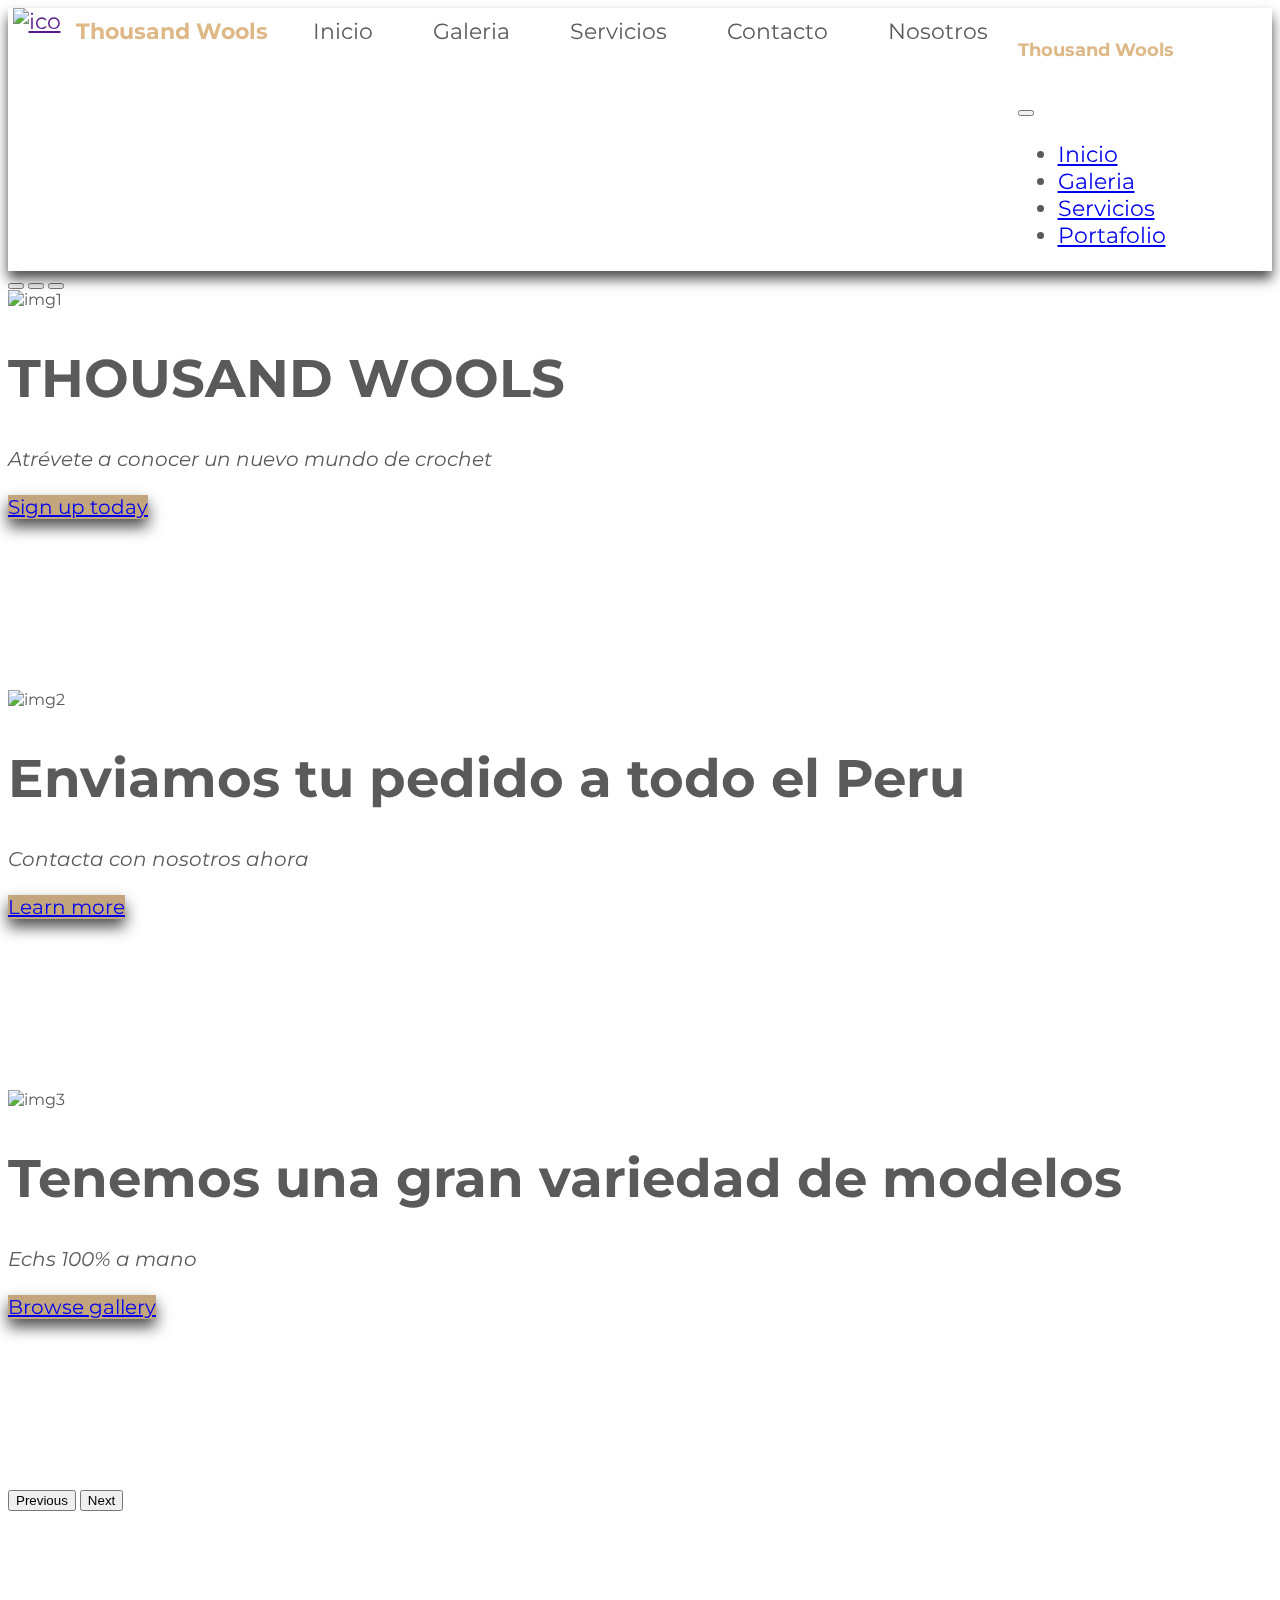
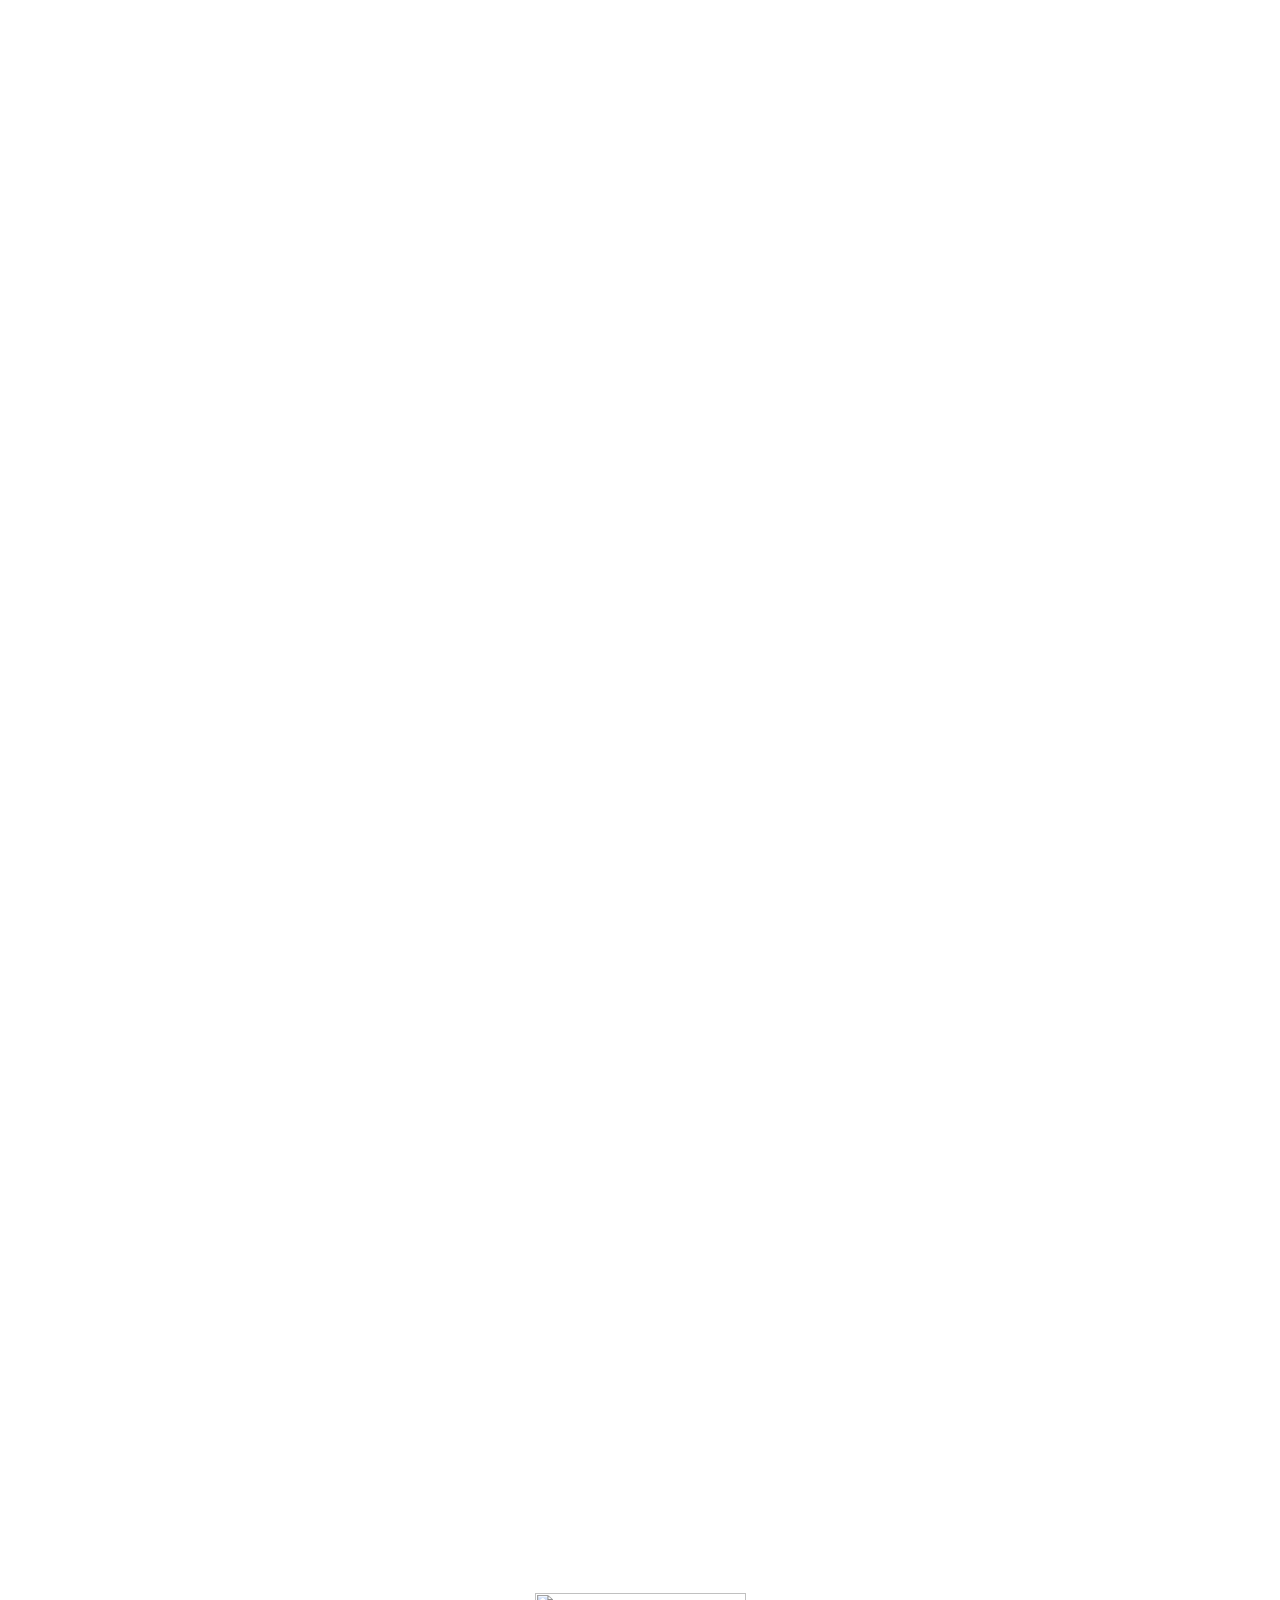
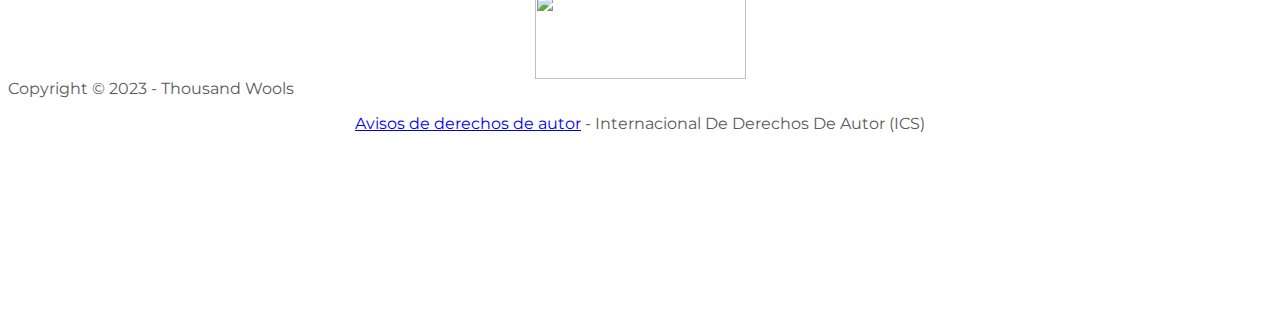
==== commit f4c78116: "animaciones mejora" ====
--- a/index.html
+++ b/index.html
@@ -1,224 +1,254 @@
-<!DOCTYPE html>
-<html lang="en">
-<head>
-    <meta charset="UTF-8">
-    <meta http-equiv="X-UA-Compatible" content="IE=edge">
-    <meta name="viewport" content="width=device-width, initial-scale=1.0">
-    <title>Thousand Wools</title>
-    <link href="https://cdn.jsdelivr.net/npm/bootstrap@5.3.0-alpha1/dist/css/bootstrap.min.css" rel="stylesheet" integrity="sha384-GLhlTQ8iRABdZLl6O3oVMWSktQOp6b7In1Zl3/Jr59b6EGGoI1aFkw7cmDA6j6gD" crossorigin="anonymous"> <!-- IMPORTANT FOR DESIGN BOOTSTRAP CDN -->
-    <link rel="stylesheet" href="../Daniel-s-FirstProject/css/home_styles.css">
-    <script src="https://cdn.jsdelivr.net/npm/bootstrap@5.3.0-alpha1/dist/js/bootstrap.bundle.min.js"></script><!-- IMPORTANT FOR CAROUSEL -->
-
-    
-
-</head>
-<body>
-        <nav class="navbar">
-          <!-- Boton responsivo oculto navbar -->
-          <button class="navbar-toggler" type="button" data-bs-toggle="offcanvas" data-bs-target="#offcanvasNavbar" aria-controls="offcanvasNavbar" >
-            <span class="navbar-toggler-icon"></span>
-          </button>
-          <!-- Elementos de navbar -->
-          <a href="#"><img class="ico" src="../Daniel-s-FirstProject/img/Captura de pantalla 2023-01-26 a la(s) 8.58.38 p.m..png" alt="ico" width="25px" height="25px"></a> 
-          <a class="home" href="#" style="font-weight: bolder; color: burlywood; text-decoration: none; justify-content: space-between;">Thousand Wools</a>
-          <a class="nav-it" href="#">Galeria</a>
-          <a class="nav-it" href="#">Patrones</a>
-          <a class="nav-it" href="#">Nosotros</a>
-          <a class="nav-it" href="#">Nosotros</a>
-          <!-- Panel lateral responsivo -->
-          <div class="offcanvas offcanvas-start" tabindex="-1" id="offcanvasNavbar" aria-labelledby="offcanvasNavbarLabel" style="width: 250px;" >
-            <div class="offcanvas-header">
-              <h5 class="offcanvas-title" id="offcanvasNavbarLabel" style="font-weight: bolder; color: burlywood;" color: >Thousand Wools</h5>
-              <button type="button" class="btn-close" data-bs-dismiss="offcanvas" aria-label="Close"></button>
-            </div>
-            <div class="offcanvas-body">
-              <ul class="navbar-nav justify-content-end flex-grow-1 pe-3">
-                <li class="nav-item">
-                  <a class="nav-link " aria-current="page" href="#">Inicio</a>
-                </li>
-                <li class="nav-item">
-                  <a class="nav-link" href="#">Cursos</a>
-                </li>
-                <li class="nav-item">
-                  <a class="nav-link" href="#">Galeria</a>
-                </li>
-                <li class="nav-item">
-                  <a class="nav-link" href="#">Patrones</a>
-                </li>
-                <li class="nav-item dropdown">
-                  <a class="nav-link dropdown-toggle" href="#" role="button" data-bs-toggle="dropdown" aria-expanded="false">
-                    Nosotros
-                  </a>
-                  <ul class="dropdown-menu">
-                    <li><a class="dropdown-item" href="#">Contacto</a></li>
-                    <li><a class="dropdown-item" href="#">Historia</a></li>
-                    <li>
-                      <hr class="dropdown-divider">
-                    </li>
-                    <li><a class="dropdown-item" href="#">Pedidos Personalizados</a></li>
-                  </ul>
-                </li>
-              </ul>
-            </div>
-          </div>
-        </div>
-      </nav>
-      
-        <div id="myCarousel" class="carousel slide" data-bs-ride="carousel">
-          <div class="carousel-indicators">
-            <button type="button" data-bs-target="#myCarousel" data-bs-slide-to="0" class="active" aria-current="true" aria-label="Slide 1"></button>
-            <button type="button" data-bs-target="#myCarousel" data-bs-slide-to="1" aria-label="Slide 2"></button>
-            <button type="button" data-bs-target="#myCarousel" data-bs-slide-to="2" aria-label="Slide 3"></button>
-
-          </div>
-
-<!-- SILIDE 1 -->
-
-          <div class="carousel-inner">
-            <div class="carousel-item active" data-bs-interval="6000">
-              <img src="https://images.pexels.com/photos/3942923/pexels-photo-3942923.jpeg?auto=compress&cs=tinysrgb&w=1260&h=750&dpr=2" class="d-block w-100" alt="img1">
-              <!-- <svg class="bd-placeholder-img" width="100%" height="100%" xmlns="http://www.w3.org/2000/svg" aria-hidden="true" preserveAspectRatio="xMidYMid slice" focusable="false"><rect width="100%" height="100%" fill="#777"/></svg> -->
-              <div class="container">
-                <div class="carousel-caption text-start">
-                  <h1 style="font-weight: bolder; ">THOUSAND WOOLS</h1>
-                  <p  class="textCarousel">Atrévete a conocer un nuevo mundo de crochet</p>
-                  <p><a class="btn btn-lg btn-primary" href="#">Sign up today</a></p>
-                </div>
-              </div>
-            </div>
-
-<!-- SILIDE 2 -->
-
-            <div class="carousel-item" data-bs-interval="6000">
-              <img src="https://images.pexels.com/photos/4792071/pexels-photo-4792071.jpeg?auto=compress&cs=tinysrgb&w=800" class="d-block w-100" alt="img2">
-              <!-- <svg class="bd-placeholder-img" width="100%" height="100%" xmlns="http://www.w3.org/2000/svg" aria-hidden="true" preserveAspectRatio="xMidYMid slice" focusable="false"><rect width="100%" height="100%" fill="#777"/></svg> -->
-              <div class="container">
-                <div class="carousel-caption">
-                  <h1>Cursos gratis de Crochet</h1>
-                  <p class="textCarousel">Para potenciar tu habilidad e imaginacion</p>
-                  <p><a class="btn btn-lg btn-primary" href="#">Learn more</a></p>
-                </div>
-              </div>
-            </div>
-
-<!-- SILIDE 3 -->
-
-            <div class="carousel-item" data-bs-interval="6000">
-            <img src="https://images.pexels.com/photos/10201057/pexels-photo-10201057.jpeg?auto=compress&cs=tinysrgb&w=1260&h=750&dpr=2" class="d-block w-100" alt="img3">
-              <!-- <svg class="bd-placeholder-img"  width="100%" height="100%" xmlns="http://www.w3.org/2000/svg" aria-hidden="true" preserveAspectRatio="xMidYMid slice" focusable="false"><rect width="100%" height="100%" fill="#777"/></svg> -->
-              <div class="container">
-                <div class="carousel-caption text-end">
-                  <h1>Tenemos una gran variedad de modelos</h1>
-                  <p class="textCarousel">Echs 100% a mano</p>
-                  <p><a class="btn btn-lg btn-primary" href="#">Browse gallery</a></p>
-                </div>
-              </div>
-            </div>
-
-          </div>
-
-          <button class="carousel-control-prev" type="button" data-bs-target="#myCarousel" data-bs-slide="prev">
-            <span class="carousel-control-prev-icon" aria-hidden="true"></span>
-            <span class="visually-hidden">Previous</span>
-          </button>
-          <button class="carousel-control-next" type="button" data-bs-target="#myCarousel" data-bs-slide="next">
-            <span class="carousel-control-next-icon" aria-hidden="true"></span>
-            <span class="visually-hidden">Next</span>
-          </button>
-        </div>
-
-
-
-        <main>
-        <!-- Marketing messaging and featurettes
-        ================================================== -->
-        <!-- Wrap the rest of the page in another container to center all the content. -->
-        <div class="container marketing">
-          <!-- Three columns of text below the carousel -->
-          <div class="row">
-            <div class="col-lg-4">
-              <svg class="bd-placeholder-img rounded-circle" width="140" height="140" xmlns="http://www.w3.org/2000/svg" role="img" aria-label="Placeholder: 140x140" preserveAspectRatio="xMidYMid slice" focusable="false">
-              <rect width="100%" height="100%" fill="#777" />
-              </svg>
-              <h2 style="font-weight: bold;">Patrones</h2>
-              <p>¿Buscas un patrones para tu modelo? </p>
-              <p>Aqui encontraras una gran variedad de patrones gratis y de paga para que lleves tu talento a la cima</p>
-              <p><a class="btn btn-secondary" href="#">Buscar &raquo;</a></p>
-            </div><!-- /.col-lg-4 -->
-            <div class="col-lg-4">
-              <svg class="bd-placeholder-img rounded-circle" width="140" height="140" xmlns="http://www.w3.org/2000/svg" role="img" aria-label="Placeholder: 140x140" preserveAspectRatio="xMidYMid slice" focusable="false"><title>Placeholder</title><rect width="100%" height="100%" fill="#777"/><text x="50%" y="50%" fill="#777" dy=".3em">140x140</text></svg>
-              <h2 style="font-weight: bold;">Haz tu pedido!</h2>
-              <p>Personalizamos tu modelo a gusto tuyo</p>
-              <p><a class="btn btn-secondary" href="#">Quiero uno!! &raquo;</a></p>
-            </div><!-- /.col-lg-4 -->
-            <div class="col-lg-4">
-              <svg class="bd-placeholder-img rounded-circle" width="140" height="140" xmlns="http://www.w3.org/2000/svg" role="img" aria-label="Placeholder: 140x140" preserveAspectRatio="xMidYMid slice" focusable="false"><title>Placeholder</title><rect width="100%" height="100%" fill="#777"/><text x="50%" y="50%" fill="#777" dy=".3em">140x140</text></svg>
-              <h2 style="font-weight: bold;">Heading</h2>
-              <p>And lastly this, the third column of representative placeholder content.</p>
-              <p><a class="btn btn-secondary" href="#">View details &raquo;</a></p>
-            </div><!-- /.col-lg-4 -->
-          </div><!-- /.row -->
-      
-      
-          <!-- START THE FEATURETTES -->
-      
-          <hr class="featurette-divider">
-      
-          <div class="row featurette">
-            <div class="col-md-7">
-              <h2 class="featurette-heading fw-normal lh-1">Coleccion Star Wars - <span class="text-muted">Maestro Yoda</span></h2>
-              <p class="lead">Colecccion de munecos de crochet echos a mano de la famosa saga de Star Wars</p>
-            </div>
-            <div class="col-md-5">
-              <img src="../Daniel-s-FirstProject/img/775D7D02-E3A9-4E83-85FA-8262428D89AD_1_105_c.jpeg" width="500" height="500" alt="model1">
-<!--              <svg class="bd-placeholder-img bd-placeholder-img-lg featurette-image img-fluid mx-auto" width="500" height="500" xmlns="http://www.w3.org/2000/svg" role="img" aria-label="Placeholder: 500x500" preserveAspectRatio="xMidYMid slice" focusable="false">
-                  <title>Placeholder</title>
-                  <rect width="100%" height="100%" fill="#eee"/>
-                  <text x="50%" y="50%" fill="#aaa" dy=".3em">500x500</text>
-              </svg> -->
-            </div>
-          </div>
-      
-          <hr class="featurette-divider">
-      
-          <div class="row featurette">
-            <div class="col-md-7">
-              <h2 class="featurette-heading fw-normal lh-1">Pedidos Personalizados - <span class="text-muted">Murcielago negro</span></h2>
-              <p class="lead">Puedes pedir un muneco personalizado a tu gusto, contactanos para explicar tu pedido o enviar una referencia y lo hacemos en base a tus sugerencias</p>
-            </div>
-            <div class="col-md-5 ">
-              <!-- <svg class="bd-placeholder-img bd-placeholder-img-lg featurette-image img-fluid mx-auto" width="500" height="500" xmlns="http://www.w3.org/2000/svg" role="img" aria-label="Placeholder: 500x500" preserveAspectRatio="xMidYMid slice" focusable="false"><title>Placeholder</title><rect width="100%" height="100%" fill="#eee"/><text x="50%" y="50%" fill="#aaa" dy=".3em">500x500</text></svg> -->
-              <img src="../Daniel-s-FirstProject/img/F471A896-A996-4B68-9CE3-BBC9715F6366.jpeg" width="500" height="500" alt="model1">
-            </div>
-          </div>
-      
-          <hr class="featurette-divider">
-      
-          <div class="row featurette">
-            <div class="col-md-7">
-              <h2 class="featurette-heading fw-normal lh-1"> Tenemos tambien llaveros personalizados <span class="text-muted"> para recuerdos de ceremonias</span></h2>
-              <p class="lead"> Si deseas se le pudede agregar el kit de llavero o recordatorio a tu pedido, esto incluye una argolla con cadena de llavero.</p>
-            </div>
-            <div class="col-md-5">
-              <!-- <svg class="bd-placeholder-img bd-placeholder-img-lg featurette-image img-fluid mx-auto" width="500" height="500" xmlns="http://www.w3.org/2000/svg" role="img" aria-label="Placeholder: 500x500" preserveAspectRatio="xMidYMid slice" focusable="false"><title>Placeholder</title><rect width="100%" height="100%" fill="#eee"/><text x="50%" y="50%" fill="#aaa" dy=".3em">500x500</text></svg> -->
-              <img src="../Daniel-s-FirstProject/img/68CB9BC9-E487-4C83-9FB2-85DE3E48E6B2_1_102_o.jpeg" width="500" height="500" alt="model1">
-            </div>
-          </div>
-      
-          <hr class="featurette-divider">
-      
-          <!-- /END THE FEATURETTES -->
-      
-        </div><!-- /.container -->
-      
-      
-        <!-- FOOTER -->
-        <footer class="container">
-          <p class="float-end"><a href="#">Back to top</a></p>
-          <p>&copy; 2023 Company, Inc. &middot; <a href="#">Privacy</a> &middot; <a href="#">Terms</a></p>
-        </footer>
-      </main>
-      
-      
-          <!-- <script src="../Daniel-s-FirstProject/js/bootstrap.bundle.min.js" integrity="sha384-w76AqPfDkMBDXo30jS1Sgez6pr3x5MlQ1ZAGC+nuZB+EYdgRZgiwxhTBTkF7CXvN" crossorigin="anonymous"></script> -->
+<!DOCTYPE html>
+<html lang="en">
+<head>
+    <meta charset="UTF-8">
+    <meta http-equiv="X-UA-Compatible" content="IE=edge">
+    <meta name="viewport" content="width=device-width, initial-scale=1.0">
+    <meta name="keywords" content="lana, crochet, texitl, arte, peru, tejer, mil, thousand, wools">
+    
+    <title>Thousand Wools</title>
+    <!-- Icono Pestana -->
+    <link rel="icon" href="/img/icoTW .png">
+    <!-- iconos contacto -->
+    <link rel="stylesheet" href="https://stackpath.bootstrapcdn.com/font-awesome/4.7.0/css/font-awesome.min.css">
+    <!-- Libreria Bootstrap -->
+    <link href="https://cdn.jsdelivr.net/npm/bootstrap@5.3.0-alpha1/dist/css/bootstrap.min.css" rel="stylesheet" integrity="sha384-GLhlTQ8iRABdZLl6O3oVMWSktQOp6b7In1Zl3/Jr59b6EGGoI1aFkw7cmDA6j6gD" crossorigin="anonymous">
+    <!-- Custom css -->
+    <link rel="stylesheet" href="/css/home_styles.css">
+    <!-- Libreria scrollReveal -->
+    <script src="/js/scrollRevealLib.js"></script>
+    <!-- IMPORTANT FOR CAROUSEL -->
+    <script src="https://cdn.jsdelivr.net/npm/bootstrap@5.3.0-alpha1/dist/js/bootstrap.bundle.min.js"></script>
+    
+</head>
+<body>
+
+        <nav class="navbar" id="mainNav">
+          <!-- Boton responsivo oculto navbar -->
+          <button class="navbar-toggler" type="button" data-bs-toggle="offcanvas" data-bs-target="#offcanvasNavbar" aria-controls="offcanvasNavbar" >
+            <span class="navbar-toggler-icon"></span>
+          </button>
+          <!-- Elementos de navbar -->
+          <a href=""><img class="ico" src="/img/icoTW .png" alt="ico" width="25px" height="25px"></a> 
+          <a class="home" href="" style="font-weight: bolder; color: #deb887; text-decoration: none; justify-content: space-between;">Thousand Wools</a>
+          <a class="nav-it opc" href="/index.html">Inicio</a>
+          <a class="nav-it opc" href="gallery.html">Galeria</a>
+          <a class="nav-it opc" href="#servicios">Servicios</a>
+          <a class="nav-it opc" href="#contacto">Contacto</a>
+          <a class="nav-it opc" href="about.html">Nosotros</a>
+          <!-- Panel lateral responsivo -->
+          <div class="offcanvas offcanvas-start" tabindex="-1" id="offcanvasNavbar" aria-labelledby="offcanvasNavbarLabel" style="width: 250px;" >
+            <div class="offcanvas-header">
+              <h5 class="offcanvas-title" id="offcanvasNavbarLabel" style="font-weight: bolder; color: burlywood;" color: >Thousand Wools</h5>
+              <button type="button" class="btn-close" data-bs-dismiss="offcanvas" aria-label="Close"></button>
+            </div>
+            <div class="offcanvas-body">
+              <ul class="navbar-nav justify-content-end flex-grow-1 pe-3">
+                <li class="nav-item">
+                  <a class="nav-link " aria-current="page" href="index.html">Inicio</a>
+                </li>
+                <li class="nav-item">
+                  <a class="nav-link" href="gallery.html">Galeria</a>
+                </li>
+                <li class="nav-item">
+                  <a class="nav-link" href="#servicios">Servicios</a>
+                </li>
+                <li class="nav-item">
+                  <a class="nav-link" href="#portafolio">Portafolio</a>
+                </li>
+                </li>
+                
+                </li>                
+                
+              </ul>
+            </div>
+          </div>
+        </div>
+      </nav>
+      
+<!-- SECCION CARRUSEL -->
+<section id="carrusel" class="carusel">
+        <div id="myCarousel" class="carousel slide" data-bs-ride="carousel">
+          <div class="carousel-indicators">
+            <button type="button" data-bs-target="#myCarousel" data-bs-slide-to="0" class="active" aria-current="true" aria-label="Slide 1"></button>
+            <button type="button" data-bs-target="#myCarousel" data-bs-slide-to="1" aria-label="Slide 2"></button>
+            <button type="button" data-bs-target="#myCarousel" data-bs-slide-to="2" aria-label="Slide 3"></button>
+          </div>
+          <!-- SILIDE 1 -->
+          <div class="carousel-inner">
+            <div class="carousel-item active" data-bs-interval="6000">
+              <img src="https://images.pexels.com/photos/3942923/pexels-photo-3942923.jpeg?auto=compress&cs=tinysrgb&w=1260&h=750&dpr=2" class="d-block w-100" alt="img1">
+              <div class="container">
+                <div class="carousel-caption text-start">
+                  <h1 style="font-weight: bolder; ">THOUSAND WOOLS</h1>
+                  <p  class="textCarousel">Atrévete a conocer un nuevo mundo de crochet</p>
+                  <p><a class="btn btn-lg btn-primary" href="#">Sign up today</a></p>
+                </div>
+              </div>
+            </div>
+            <!-- SILIDE 2 -->
+            <div class="carousel-item" data-bs-interval="6000">
+              <img src="https://images.pexels.com/photos/4792071/pexels-photo-4792071.jpeg?auto=compress&cs=tinysrgb&w=800" class="d-block w-100" alt="img2">
+              <div class="container">
+                <div class="carousel-caption">
+                  <h1>Enviamos tu pedido a todo el Peru</h1>
+                  <p class="textCarousel">Contacta con nosotros ahora </p>
+                  <p><a class="btn btn-lg btn-primary" href="#">Learn more</a></p>
+                </div>
+              </div>
+            </div>
+            <!-- SILIDE 3 -->
+            <div class="carousel-item" data-bs-interval="6000">
+            <img src="https://images.pexels.com/photos/10201057/pexels-photo-10201057.jpeg?auto=compress&cs=tinysrgb&w=1260&h=750&dpr=2" class="d-block w-100" alt="img3">
+              <div class="container">
+                <div class="carousel-caption text-end">
+                  <h1>Tenemos una gran variedad de modelos</h1>
+                  <p class="textCarousel">Echs 100% a mano</p>
+                  <p><a class="btn btn-lg btn-primary" href="../Daniel-s-FirstProject/gallery.html">Browse gallery</a></p>
+                </div>
+              </div>
+            </div>
+          </div>
+
+          <button class="carousel-control-prev" type="button" data-bs-target="#myCarousel" data-bs-slide="prev">
+            <span class="carousel-control-prev-icon" aria-hidden="true"></span>
+            <span class="visually-hidden">Previous</span>
+          </button>
+          <button class="carousel-control-next" type="button" data-bs-target="#myCarousel" data-bs-slide="next">
+            <span class="carousel-control-next-icon" aria-hidden="true"></span>
+            <span class="visually-hidden">Next</span>
+          </button>
+        </div>
+</section>
+    
+<!--SECCION SERVICIOS -->
+<section id="servicios" class="servicios">
+        <section class="page-section" id="services">
+          <div class="container px-4 px-lg-5">
+              <h2 class="text-center mt-0">A tu servicio</h2>
+              <hr class="divider"/>
+          </div>
+        </section> 
+
+        <div class="container marketing">
+          <div class="row">
+            <div class="col-lg-4">
+              <img src="./img/ico_svg/weave-svgrepo-com.svg" width="140" height="140" alt="svg">
+              <h2 style="font-weight: bold;">Patrones</h2>
+              <p>Aqui encontraras una gran variedad de patrones gratis y de paga para que lleves tu talento a la cima</p>
+              <p><a class="btn btn-secondary" href="#">Buscar &raquo;</a></p>
+            </div>
+            <div class="col-lg-4">
+              <img src="./img/knitting.png" width="140" height="140" alt="svg">
+              <h2 style="font-weight: bold;">Tejido a mano</h2>
+              <p>Tenemos una variedad de muñecos, llaveros, amirigumis, y prendas tejidos a corchet</p>
+              <p><a class="btn btn-secondary" href="#">Quiero uno!! &raquo;</a></p>
+            </div>
+            <div class="col-lg-4">
+              <img src="./img/ico_svg/delivery-svgrepo-com.svg" width="140" height="140" alt="svg">
+              <h2 style="font-weight: bold;">Pedidos personalizados...</h2>
+              <p>... y envios a todo el Peru</p>
+              <p><a class="btn btn-secondary" href="#">View details &raquo;</a></p>
+            </div>
+          </div>
+          <hr class="featurette-divider"/>
+</section>
+      
+
+<!-- SECCION PORTAFOLIO -->
+<section id="portafolio" class="portafolio">
+  <section class="page-section" id="services">
+    <div class="container px-4 px-lg-5">
+        <h2 class="text-center mt-0">Portafolio</h2>
+        <hr class="divider"/>
+        <p>Aqui puedes ver nuestros ultimos disenos, puedes ver todos enb nuestra galeria </p>
+        <p><a class="btn btn-secondary" href="gallery.html">Ver mas &raquo;</a></p>
+    </div>
+  </section>
+<br>
+  <section class="page-section bg-white" id="portfolio">
+    <div class="container">
+        <div class="text-center mt-0">
+            <h2>Algunos de nuestros trabajos...</h2>
+            <p>Todos echos 100% a mano</p>
+        </div>
+        <div class="row">
+          <!-- Portfolio item 1-->
+          <div class="col-lg-4 col-sm-6 mb-4">
+            <div class="portfolio-item">
+                <img class="img-fluid" src="./img/fotos_originales/yoga vestido.png" alt="..." />
+                <div class="portfolio-caption-heading fw-bolder">Coleccion Star Wars - Maestro Yoda</div>
+                <div class="portfolio-caption-subheading text-muted">Muneco de coleccion/ decoracion de Star Wars</div>
+            </div>
+          </div>
+            <!-- Portfolio item 2-->
+            <div class="col-lg-4 col-sm-6 mb-4">
+                <div class="portfolio-item">
+                  <img class="img-fluid" src="./img/fotos_originales/murcielago.png" alt="..." />
+                  <div class="portfolio-caption-heading fw-bolder">Llavero de Murcielago</div>
+                  <div class="portfolio-caption-subheading text-muted">Ideal para poner en tu mochila, llaves, etc</div>
+                </div>
+            </div>
+            <!-- Portfolio item 2-->
+            <div class="col-lg-4 col-sm-6 mb-4">
+                  <div class="portfolio-item">
+                    <img class="img-fluid" src="./img/fotos_originales/Tony Tony Chopper frente.png" alt="..." />
+                    <div class="portfolio-caption-heading fw-bolder">Tony Tony Chopper</div>
+                    <div class="portfolio-caption-subheading text-muted">Un modelo de la famosa serie One Piece</div>
+                  </div>
+            </div>
+        </div>
+            <hr class="featurette-divider">
+    </div>
+  </section>
+</section>
+<!-- SECCION CONTACTO -->
+      <section id="contacto">
+        <section class="page-section" >
+          <div class="container px-4 px-lg-5">
+              <h2 class="text-center mt-5"> Contactanos</h2>
+              <hr class="divider"/>
+          </div>
+        </section>
+        <ul class="icoNet">
+          <li style="--i:#56CCF2;--j:#2F80ED;">
+            <a class="icon"><i class="fa fa-facebook"></i></a>
+            <a class="titulo">facebook</a>
+          </li>
+<!--           <li style="--i:#56CCF2;--j:#2F80ED;">
+            <span class="icon"><i class="fa fa-twitter"></i></span>
+            <span class="titulo">twitter</span>
+          </li> -->
+          <li style="--i:#86be6b;--j:#1baf16;">
+            <a class="icon"><i class="fa fa-whatsapp"></i></a>
+            <a class="titulo">whatsapp</a>
+          </li>
+<!--           <li style="--i:#80FF72;--j:#5ec3d4;">
+            <span class="icon"><i class="fa fa-linkedin"></i></span>
+            <span class="titulo">linkedin</span>
+          </li> -->
+          <li style="--i:#FFA9C6;--j:#F434E2;">
+            <a class="icon"></a><i class="fa fa-instagram"></i></https:>
+            <a class="titulo"  href="https://www.instagram.com/thousandwools/">instagram </a>            
+            
+          </li>
+        </ul>
+      </section>
+      
+
+        <!-- FOOTER -->
+        <footer class="bg-light py-5">
+          <div class="imgFoot">
+            <img class="logoTw" src="./img/THOUSAND WOOLS logo horizontal negativo.png" width="211px" height="86px" alt="">
+          </div>
+          
+          <div class="container px-4 px-lg-5"><div class="small text-center text-muted">Copyright &copy; 2023 - Thousand Wools</div></div>
+          <p class="avisosCopy" ><a href="https://copyrightservice.net/es/copyright_notice" title="Avisos de derechos de autor">Avisos de derechos de autor</a> - Internacional De Derechos De Autor (ICS)</p>
+        </footer>
+
+
+
+        <script src="/js/animacion_carga.js"></script>
+
+
       </html>--- a/css/home_styles.css
+++ b/css/home_styles.css
@@ -0,0 +1,402 @@
+
+@import url('https://fonts.googleapis.com/css2?family=Montserrat:ital,wght@0,100;0,300;0,700;1,100&display=swap');
+@import url('https://fonts.googleapis.com/css2?family=Quicksand:wght@300;600&display=swap');
+/* GLOBAL STYLES
+-------------------------------------------------- */
+/* Padding below the footer and lighter body text */
+
+
+
+body {
+    padding-top: 0rem;
+    padding-bottom: 3rem;
+    color: #5a5a5a;
+    font-family: 'Montserrat', sans-serif;
+    overflow-x: hidden ;
+  }
+
+  .btn.btn-lg.btn-primary{
+    transition: all 0.3s ease 0s;/*Esto va ...*/
+    box-shadow:0px 8px 15px rgba(0, 0, 0, 0.7);
+    background-color: #c3a57e;
+    border: none;
+  }
+
+  .btn.btn-lg.btn-primary:hover{
+    border: none;
+    cursor: pointer;
+    background-color:rgba(0, 0, 0, 0.8);
+    transform: translateY(-7px);/*va con esto*/
+
+  }
+  h1{
+    font-size: 40pt;
+    font-weight: bolder;
+  }
+.btn.btn-secondary{
+  border: none;
+  background-color: rgb(195, 165, 126);
+  transition: all 0.3s ease 0s;/*Esto va ...*/
+  box-shadow:0px 8px 15px rgba(0, 0, 0, 0.7);
+}
+.btn.btn-secondary:hover{
+  border: none;
+  cursor: pointer;
+  background-color:rgba(0, 0, 0, 0.8);
+  transform: translateY(-7px);/*va con esto*/
+}
+  .textCarousel{
+    font-style: italic; 
+  }
+  
+  
+  /* CUSTOMIZE THE CAROUSEL
+  -------------------------------------------------- */
+  
+  /* Carousel base class */
+  .carousel {
+    margin-bottom: 4rem;
+  }
+  /* Since positioning the image, we need to help out the caption */
+  .carousel-caption {
+    bottom: 3rem;
+    z-index: 10;
+  }
+  
+  /* Declare heights because of positioning of img element */
+  .carousel-item {
+    height: 25rem;
+  }
+  
+  
+  /* MARKETING CONTENT
+  -------------------------------------------------- */
+  
+  /* Center align the text within the three columns below the carousel */
+  .marketing .col-lg-4 {
+    margin-bottom: 1.5rem;
+    text-align: center;
+
+  }
+    rtl:begin:ignore
+  .marketing .col-lg-4 p {
+    margin-right: .75rem;
+    margin-left: .75rem;
+    
+  }
+  .marketing .col-lg-4 h2{
+    margin-top: 25px;
+  }
+  hr.divider {
+    height: 0.2rem;
+    border: none;
+    max-width: 4.25rem;
+    margin: 1.5rem auto;
+    background-color:rgb(195, 165, 126);
+    opacity: 1;
+  }
+  
+  
+  /* Featurettes
+  ------------------------- */
+  
+  .featurette-divider {
+    margin: 3rem 0; /* Space out the Bootstrap <hr> more */
+  }
+  
+
+  
+  #portafolio .page-section p{
+    text-align: center;
+    font-size: 20px;
+    
+  }
+
+
+  /* RESPONSIVE CSS
+  -------------------------------------------------- */
+  
+  @media (min-width: 40em) {
+    /* Bump up size of carousel content */
+    .carousel-caption p {
+      margin-bottom: 1.25rem;
+      font-size: 1.25rem;
+      line-height: 1.4;
+    }
+  
+
+  }
+  
+
+  @media (min-width: 768px) {
+    .bd-placeholder-img-lg {
+      font-size: 3.5rem;
+    }
+  }
+
+.container-fluid{
+  display: grid;
+  grid-template-columns: 50% 50%;
+  grid-template-rows: 20%;
+  text-align: center;
+
+}
+.container-fluid img{
+  justify-self: center;
+}
+
+  /* style y animacion*/
+
+.nav-it{
+  display: inline-block;
+  background-color: white;
+  color: #5a5a5a;
+  padding: 10px 30px;
+  font-size: 18;
+  text-decoration: none;
+  position: relative;
+
+}
+.nav-it:before {
+  position: absolute;
+  bottom: 0;
+  content: "";
+  display: block;
+  width: 0;
+  height: 3px;
+  background-color: burlywood;
+  transition: all .3s;
+}
+.nav-it:hover::before {
+  width: 100%;
+}
+
+.opc::before {
+  left: 50%;  
+}
+.opc:hover::before {
+  left:0;
+}
+
+
+/*  */
+
+
+.navbar{
+  background-color: white;
+  display:flex;
+  justify-content: center;
+  position: sticky;
+  top: 0px;
+  z-index: 11;
+  box-shadow:0px 8px 12px rgba(0, 0, 0, 0.7);
+  font-size: 22px;
+}
+
+
+
+.home{
+  padding: 10px 15px;
+}
+.navbar-toggler{
+  background-color: white;
+  border: none;
+  display: none;
+}
+
+.nav-item:hover{
+  background-color: antiquewhite;
+  border-radius: 10px;
+  padding: 3px 3px;
+}
+
+
+.featurette-heading{
+  font-size: 40px;
+  font-weight: bold;
+}
+
+div.container-fluid{
+  background-color: white;
+}
+
+@media (max-width:890px )and (max-height:1400px){
+body{
+  overflow-x: hidden;
+}
+  .nav-it{
+    display: none;
+  }
+  .navbar-toggler{
+    display: inline-block;
+    padding: 3px 3px;
+    margin-right: 8px;
+    }
+  .navbar-toggler:active{
+    background-color:rgb(213, 213, 210);
+    border: none;
+    }
+  .navbar-toggler:hover{
+    background-color:rgb(213, 213, 210);
+    border: none;
+    }
+    .textCarousel{
+      font-style: italic;
+      font-size: smaller; 
+    }
+    h1{
+      font-size: 18px;
+    }
+    .carousel-item {
+      height: 17rem;
+    }
+
+    .carousel-control-prev-icon{
+        height: 19px;
+    }
+    .carousel-control-next-icon{
+      height: 19px;
+  }
+  .btn.btn-lg.btn-primary{
+    width: 80px;
+    font-size:x-small;
+  }
+
+  #contacto ul{
+
+    flex-direction: column;
+  }
+  #contacto ul li:hover{
+    width: 30px;
+    font-size: 15px;
+
+  }
+}
+
+@media (max-width:300px){
+  .row.featurette img{
+    width: 200px;
+    height: 200px;  
+  }
+  #contacto{
+    flex-direction: column;
+  
+  }
+  #contacto ul{
+    flex-direction: column;
+  }
+  body{
+    overflow-x:hidden 
+  }
+}
+
+
+
+/* SOCIAL */
+@import url('https://fons.googleapis.com/css2?family=Poppins:wght@300;400;600;700;800;900&display=swap');
+
+  
+#contacto{
+  display: flex;
+  justify-content: center;
+  align-items: center;
+  min-height: 30vh;  
+
+
+  margin: 0;
+  padding: 0;
+  box-sizing: border-box;
+}
+#contacto ul{
+    position: relative;
+    display: flex;
+    gap: 25px;
+  }
+  #contacto ul li{
+    position: relative;
+    list-style: none;
+    width: 60px;
+    height: 60px;
+    border-radius: 60px;
+    cursor: pointer;
+    display: flex;
+    justify-content: center;
+    align-items: center;
+    box-shadow: 0 10px 25px rgba(0, 0, 0, 0.1);
+    transition: 0.5s;
+  }
+  #contacto ul li:hover{
+    width: 180px;
+    box-shadow: 0 10px 25px rgba(0, 0, 0, 0);
+  }
+  #contacto  ul li::before{
+    content: '';
+    position: absolute;
+    inset: 0;
+    border-radius:  0.5rem;;
+    background: linear-gradient(45deg, var(--i), var(--j));
+    opacity: 0;
+    transition: 0.5s;
+  }
+
+  #contacto ul li:hover::before{
+    opacity: 1;
+  }
+  #contacto ul li::after{
+    content: '';
+    position: absolute;
+    top: 10px;
+    width: 100%;
+    height: 100%;
+    border-radius: 60px;
+    background: linear-gradient(45deg, var(--i), var(--j));
+    opacity: 0;
+    transition: 0.5s;
+    z-index: -1;
+    filter: blur(15px);
+  }
+  #contacto  ul li:hover::after{
+    opacity: 0.5;
+  }
+  #contacto  ul li i{
+    color: #777;
+    font-size:  1.75em !important;
+    transition: 0.5s;
+    transition-delay: 0.25s;
+  }
+  #contacto ul li:hover i{
+    transform: scale(0);
+    font-size: 1.75em;
+    transition-delay: 0.25s;
+  }
+  #contacto ul li a{
+    position: absolute;
+    text-decoration: none;
+  }
+  #contacto ul li .titulo{
+    color: #fff;
+    font-size: 1.1em !important;
+    text-transform: uppercase;
+    letter-spacing: 0.1em;
+    transform: scale(0);
+    transition: 0.5s;
+    transition-delay: 0s;
+  }
+  #contacto ul li:hover .titulo{
+    transform: scale(1);
+    transition-delay: 0.25s;
+  }
+
+  .avisosCopy{
+    text-align: center;
+  }
+  .py-5 {
+    padding-top: 7rem!important;
+    padding-bottom: 7rem!important;
+
+}
+
+.imgFoot{
+  display: flex;
+  justify-content: center;
+}
